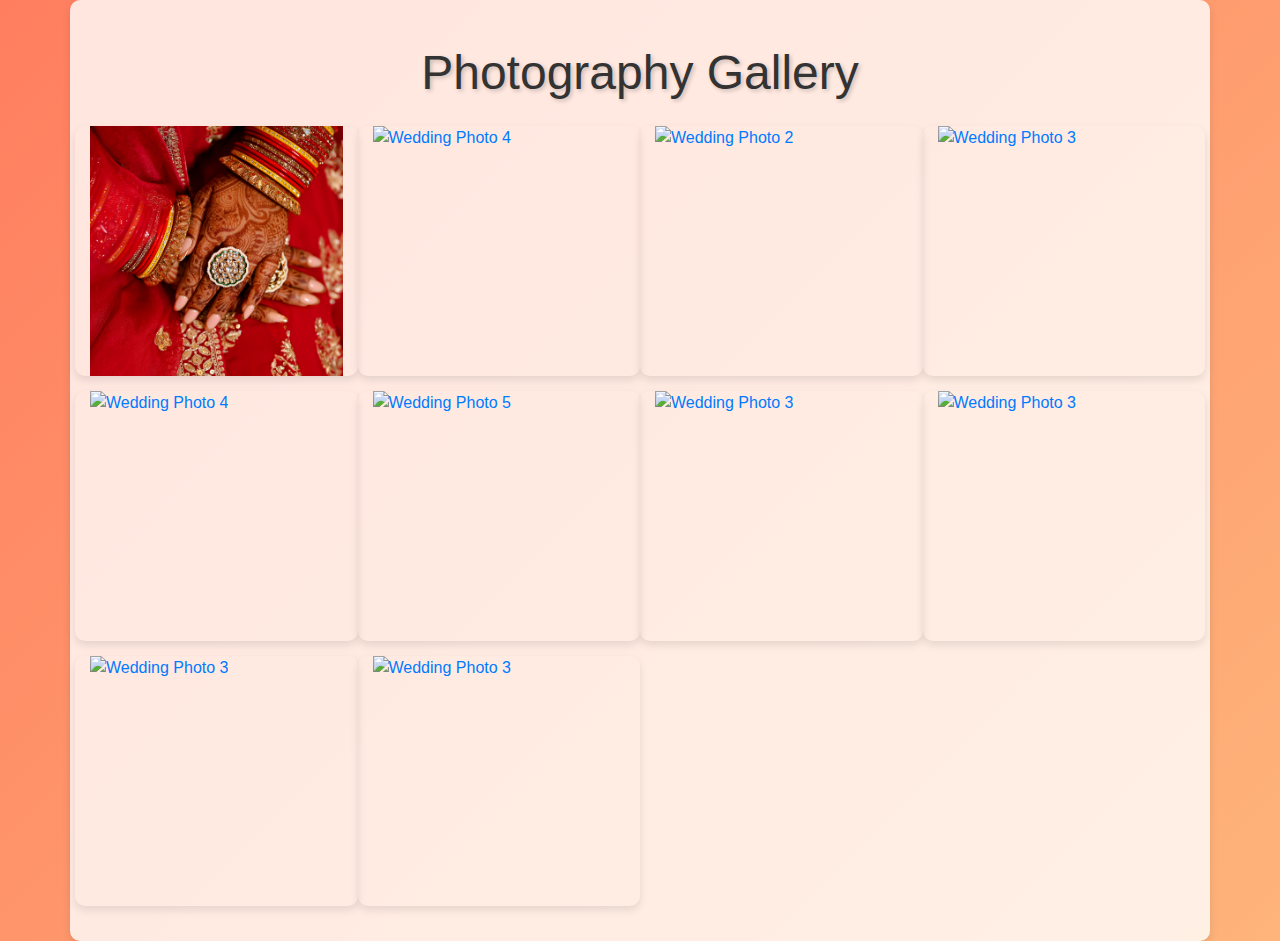
==== galleryStructure.html @ 42f8cf7a "gallery improvements" ====
<!DOCTYPE html>
<html lang="en">
<head>
  <meta charset="UTF-8">
  <meta name="viewport" content="width=device-width, initial-scale=1.0">
  <title>Photography Gallery</title>
  <link rel="stylesheet" href="https://stackpath.bootstrapcdn.com/bootstrap/4.5.2/css/bootstrap.min.css">
  <style>
    body {
      background: linear-gradient(135deg, #ff7e5f, #feb47b);
      font-family: 'Arial', sans-serif;
    }
    .container {
      background-color: rgba(255, 255, 255, 0.8);
      padding: 20px;
      border-radius: 10px;
      box-shadow: 0 4px 8px rgba(0, 0, 0, 0.1);
    }
    .gallery-item {
      position: relative;
      overflow: hidden;
      margin-bottom: 15px;
      height: 250px; /* You can adjust this height as needed */
      border-radius: 10px;
      box-shadow: 0 4px 8px rgba(0, 0, 0, 0.1);
      transition: transform 0.3s, box-shadow 0.3s;
    }
    .gallery-item img {
      width: 100%;
      height: 100%;
      object-fit: cover; /* This will ensure the image covers the entire div */
      transition: transform 0.5s ease;
    }
    .gallery-item:hover img {
      transform: scale(1.1);
    }
    .gallery-item:hover {
      transform: scale(1.05);
      box-shadow: 0 8px 16px rgba(0, 0, 0, 0.2);
    }
    .gallery-item .overlay {
      position: absolute;
      top: 0;
      bottom: 0;
      left: 0;
      right: 0;
      height: 100%;
      width: 100%;
      opacity: 0;
      transition: .5s ease;
      background-color: rgba(0, 0, 0, 0.5);
      display: flex;
      align-items: center;
      justify-content: center;
      color: white;
      font-size: 1.5em;
      border-radius: 10px;
    }
    .gallery-item:hover .overlay {
      opacity: 1;
    }
    h1 {
      font-size: 3em;
      color: #333;
      text-shadow: 2px 2px 4px rgba(0, 0, 0, 0.2);
    }
  </style>
</head>
<body>

<div class="container">
  <h1 class="text-center my-4">Photography Gallery</h1>
  <div class="row">
    <div class="col-sm-6 col-md-4 col-lg-3 gallery-item">
      <a href="#" data-toggle="modal" data-target="#imageModal" data-image="images/wed1.jpg">
        <img src="images/wed1.jpg" alt="Wedding Photo 1">
        <div class="overlay">Wedding Photo 1</div>
      </a>
    </div>
    <div class="col-sm-6 col-md-4 col-lg-3 gallery-item">
        <a href="#" data-toggle="modal" data-target="#imageModal" data-image="images/wed4.jpg">
          <img src="images/wed4.jpg" alt="Wedding Photo 4">
          <div class="overlay">Wedding Photo 4</div>
        </a>
      </div>
    <div class="col-sm-6 col-md-4 col-lg-3 gallery-item">
      <a href="#" data-toggle="modal" data-target="#imageModal" data-image="images/wed2.jpg">
        <img src="images/wed2.jpg" alt="Wedding Photo 2">
        <div class="overlay">Wedding Photo 2</div>
      </a>
    </div>

    <div class="col-sm-6 col-md-4 col-lg-3 gallery-item">
      <a href="#" data-toggle="modal" data-target="#imageModal" data-image="images/wed3.jpg">
        <img src="images/wed3.jpg" alt="Wedding Photo 3">
        <div class="overlay">Wedding Photo 3</div>
      </a>
    </div>
    <div class="col-sm-6 col-md-4 col-lg-3 gallery-item">
      <a href="#" data-toggle="modal" data-target="#imageModal" data-image="images/wed4.jpg">
        <img src="images/wed4.jpg" alt="Wedding Photo 4">
        <div class="overlay">Wedding Photo 4</div>
      </a>
    </div>
    <div class="col-sm-6 col-md-4 col-lg-3 gallery-item">
      <a href="#" data-toggle="modal" data-target="#imageModal" data-image="images/wed5.jpg">
        <img src="images/wed4.jpg" alt="Wedding Photo 5">
        <div class="overlay">Wedding Photo 5</div>
      </a>
    </div>
    <div class="col-sm-6 col-md-4 col-lg-3 gallery-item">
        <a href="#" data-toggle="modal" data-target="#imageModal" data-image="images/wed3.jpg">
          <img src="images/wed3.jpg" alt="Wedding Photo 3">
          <div class="overlay">Wedding Photo 3</div>
        </a>
      </div>
      <div class="col-sm-6 col-md-4 col-lg-3 gallery-item">
        <a href="#" data-toggle="modal" data-target="#imageModal" data-image="images/wed3.jpg">
          <img src="images/wed3.jpg" alt="Wedding Photo 3">
          <div class="overlay">Wedding Photo 3</div>
        </a>
      </div>
      <div class="col-sm-6 col-md-4 col-lg-3 gallery-item">
        <a href="#" data-toggle="modal" data-target="#imageModal" data-image="images/wed3.jpg">
          <img src="images/wed3.jpg" alt="Wedding Photo 3">
          <div class="overlay">Wedding Photo 3</div>
        </a>
      </div>
      <div class="col-sm-6 col-md-4 col-lg-3 gallery-item">
        <a href="#" data-toggle="modal" data-target="#imageModal" data-image="images/wed3.jpg">
          <img src="images/wed3.jpg" alt="Wedding Photo 3">
          <div class="overlay">Wedding Photo 3</div>
        </a>
      </div>
    <!-- Add more images as needed -->
  </div>
</div>

<!-- Modal -->
<div class="modal fade" id="imageModal" tabindex="-1" aria-labelledby="imageModalLabel" aria-hidden="true">
  <div class="modal-dialog modal-dialog-centered">
    <div class="modal-content">
      <div class="modal-header">
        <h5 class="modal-title" id="imageModalLabel">Photo Preview</h5>
        <button type="button" class="close" data-dismiss="modal" aria-label="Close">
          <span aria-hidden="true">&times;</span>
        </button>
      </div>
      <div class="modal-body">
        <img id="modalImage" src="" alt="Photo" class="img-fluid">
      </div>
    </div>
  </div>
</div>

<script src="https://code.jquery.com/jquery-3.5.1.slim.min.js"></script>
<script src="https://cdn.jsdelivr.net/npm/@popperjs/core@2.5.2/dist/umd/popper.min.js"></script>
<script src="https://stackpath.bootstrapcdn.com/bootstrap/4.5.2/js/bootstrap.min.js"></script>
<script>
  $('#imageModal').on('show.bs.modal', function (event) {
    var button = $(event.relatedTarget); 
    var imageSrc = button.data('image');
    var modal = $(this);
    modal.find('#modalImage').attr('src', imageSrc);
  });
</script>
</body>
</html>
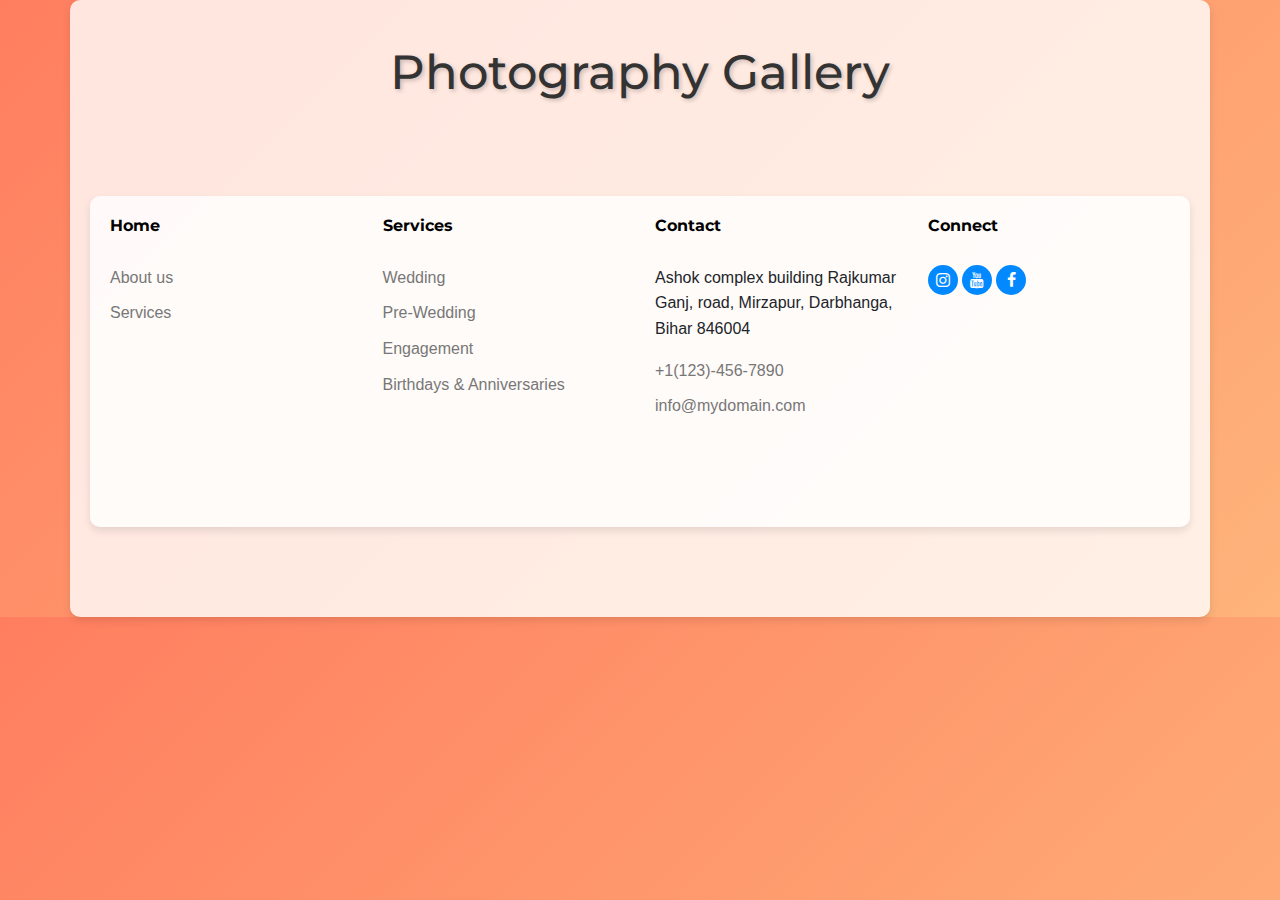
==== commit 835055ae: "gallery improvements and code refactorings" ====
--- a/galleryStructure.html
+++ b/galleryStructure.html
@@ -3,8 +3,21 @@
 <head>
   <meta charset="UTF-8">
   <meta name="viewport" content="width=device-width, initial-scale=1.0">
-  <title>Photography Gallery</title>
+  <title id="siteTitle">Photography Gallery</title>
   <link rel="stylesheet" href="https://stackpath.bootstrapcdn.com/bootstrap/4.5.2/css/bootstrap.min.css">
+  <link rel="preconnect" href="https://fonts.googleapis.com">
+  <link rel="preconnect" href="https://fonts.gstatic.com" crossorigin>
+  <link href="https://fonts.googleapis.com/css2?family=Montserrat:wght@400;700&family=PT+Mono&display=swap"
+    rel="stylesheet">
+
+  <link rel="stylesheet" href="css/bootstrap.min.css">
+  <link rel="stylesheet" href="css/owl.carousel.min.css">
+  <link rel="stylesheet" href="css/owl.theme.default.min.css">
+  <link rel="stylesheet" href="css/jquery.fancybox.min.css">
+  <link rel="stylesheet" href="fonts/icomoon/style.css">
+  <link rel="stylesheet" href="fonts/flaticon/font/flaticon.css">
+  <link rel="stylesheet" href="css/aos.css">
+  <link rel="stylesheet" href="css/style.css">
   <style>
     body {
       background: linear-gradient(135deg, #ff7e5f, #feb47b);
@@ -65,75 +78,16 @@
       text-shadow: 2px 2px 4px rgba(0, 0, 0, 0.2);
     }
   </style>
+  <script src="Utilities.js"></script>
+  
 </head>
 <body>
 
-<div class="container">
-  <h1 class="text-center my-4">Photography Gallery</h1>
-  <div class="row">
-    <div class="col-sm-6 col-md-4 col-lg-3 gallery-item">
-      <a href="#" data-toggle="modal" data-target="#imageModal" data-image="images/wed1.jpg">
-        <img src="images/wed1.jpg" alt="Wedding Photo 1">
-        <div class="overlay">Wedding Photo 1</div>
-      </a>
-    </div>
-    <div class="col-sm-6 col-md-4 col-lg-3 gallery-item">
-        <a href="#" data-toggle="modal" data-target="#imageModal" data-image="images/wed4.jpg">
-          <img src="images/wed4.jpg" alt="Wedding Photo 4">
-          <div class="overlay">Wedding Photo 4</div>
-        </a>
-      </div>
-    <div class="col-sm-6 col-md-4 col-lg-3 gallery-item">
-      <a href="#" data-toggle="modal" data-target="#imageModal" data-image="images/wed2.jpg">
-        <img src="images/wed2.jpg" alt="Wedding Photo 2">
-        <div class="overlay">Wedding Photo 2</div>
-      </a>
-    </div>
-
-    <div class="col-sm-6 col-md-4 col-lg-3 gallery-item">
-      <a href="#" data-toggle="modal" data-target="#imageModal" data-image="images/wed3.jpg">
-        <img src="images/wed3.jpg" alt="Wedding Photo 3">
-        <div class="overlay">Wedding Photo 3</div>
-      </a>
-    </div>
-    <div class="col-sm-6 col-md-4 col-lg-3 gallery-item">
-      <a href="#" data-toggle="modal" data-target="#imageModal" data-image="images/wed4.jpg">
-        <img src="images/wed4.jpg" alt="Wedding Photo 4">
-        <div class="overlay">Wedding Photo 4</div>
-      </a>
-    </div>
-    <div class="col-sm-6 col-md-4 col-lg-3 gallery-item">
-      <a href="#" data-toggle="modal" data-target="#imageModal" data-image="images/wed5.jpg">
-        <img src="images/wed4.jpg" alt="Wedding Photo 5">
-        <div class="overlay">Wedding Photo 5</div>
-      </a>
-    </div>
-    <div class="col-sm-6 col-md-4 col-lg-3 gallery-item">
-        <a href="#" data-toggle="modal" data-target="#imageModal" data-image="images/wed3.jpg">
-          <img src="images/wed3.jpg" alt="Wedding Photo 3">
-          <div class="overlay">Wedding Photo 3</div>
-        </a>
-      </div>
-      <div class="col-sm-6 col-md-4 col-lg-3 gallery-item">
-        <a href="#" data-toggle="modal" data-target="#imageModal" data-image="images/wed3.jpg">
-          <img src="images/wed3.jpg" alt="Wedding Photo 3">
-          <div class="overlay">Wedding Photo 3</div>
-        </a>
-      </div>
-      <div class="col-sm-6 col-md-4 col-lg-3 gallery-item">
-        <a href="#" data-toggle="modal" data-target="#imageModal" data-image="images/wed3.jpg">
-          <img src="images/wed3.jpg" alt="Wedding Photo 3">
-          <div class="overlay">Wedding Photo 3</div>
-        </a>
-      </div>
-      <div class="col-sm-6 col-md-4 col-lg-3 gallery-item">
-        <a href="#" data-toggle="modal" data-target="#imageModal" data-image="images/wed3.jpg">
-          <img src="images/wed3.jpg" alt="Wedding Photo 3">
-          <div class="overlay">Wedding Photo 3</div>
-        </a>
-      </div>
-    <!-- Add more images as needed -->
-  </div>
+<div class="container" id="galleryBodyEnds">
+  <h1 class="text-center my-4" id="galleryTitle">Photography Gallery</h1>
+  <div class="galleryContainer" id="galleryGrid"></div>
+  
+  
 </div>
 
 <!-- Modal -->
@@ -141,7 +95,7 @@
   <div class="modal-dialog modal-dialog-centered">
     <div class="modal-content">
       <div class="modal-header">
-        <h5 class="modal-title" id="imageModalLabel">Photo Preview</h5>
+        <h5 class="modal-title" id="imageModalLabel">Preview</h5>
         <button type="button" class="close" data-dismiss="modal" aria-label="Close">
           <span aria-hidden="true">&times;</span>
         </button>
@@ -154,6 +108,10 @@
 </div>
 
 <script src="https://code.jquery.com/jquery-3.5.1.slim.min.js"></script>
+
+<script src="footers.js"></script>
+<script src="galleryImgs.js"></script>
+
 <script src="https://cdn.jsdelivr.net/npm/@popperjs/core@2.5.2/dist/umd/popper.min.js"></script>
 <script src="https://stackpath.bootstrapcdn.com/bootstrap/4.5.2/js/bootstrap.min.js"></script>
 <script>
@@ -163,6 +121,29 @@
     var modal = $(this);
     modal.find('#modalImage').attr('src', imageSrc);
   });
+  var glr= document.getElementById('galleryBodyEnds');
+  glr.innerHTML+=footersToAppend;
+
 </script>
+<script>
+    var imgContainer= document.getElementById('galleryGrid');
+    if(getQueryParams().item =='wed'){
+        imgContainer.innerHTML +=galleryBuilder('images/wed1.jpg',1);
+        document.getElementById('galleryTitle').innerHTML= 'Weddding Collections';
+        document.getElementById('siteTitle').innerHTML= 'Weddding Collections Page';
+
+
+    }
+  else if(getQueryParams().item =='street'){
+    imgContainer.innerHTML +=galleryBuilder('images/wed1.jpg',2);
+    document.getElementById('galleryTitle').innerHTML= 'Street Collections';
+        document.getElementById('siteTitle').innerHTML= 'Street Collections Page';
+
+  }
+  else if(getQueryParams().item =='pre-wed'){
+
+  }
+  </script>
+
 </body>
 </html>
--- a/fonts/icomoon/style.css
+++ b/fonts/icomoon/style.css
@@ -0,0 +1,4919 @@
+@font-face {
+  font-family: 'icomoon';
+  src:  url('fonts/icomoon.eot?10si43');
+  src:  url('fonts/icomoon.eot?10si43#iefix') format('embedded-opentype'),
+    url('fonts/icomoon.ttf?10si43') format('truetype'),
+    url('fonts/icomoon.woff?10si43') format('woff'),
+    url('fonts/icomoon.svg?10si43#icomoon') format('svg');
+  font-weight: normal;
+  font-style: normal;
+}
+
+[class^="icon-"], [class*=" icon-"] {
+  /* use !important to prevent issues with browser extensions that change fonts */
+  font-family: 'icomoon' !important;
+  speak: none;
+  font-style: normal;
+  font-weight: normal;
+  font-variant: normal;
+  text-transform: none;
+  line-height: 1;
+
+  /* Better Font Rendering =========== */
+  -webkit-font-smoothing: antialiased;
+  -moz-osx-font-smoothing: grayscale;
+}
+
+.icon-asterisk:before {
+  content: "\f069";
+}
+.icon-plus:before {
+  content: "\f067";
+}
+.icon-question:before {
+  content: "\f128";
+}
+.icon-minus:before {
+  content: "\f068";
+}
+.icon-glass:before {
+  content: "\f000";
+}
+.icon-music:before {
+  content: "\f001";
+}
+.icon-search:before {
+  content: "\f002";
+}
+.icon-envelope-o:before {
+  content: "\f003";
+}
+.icon-heart:before {
+  content: "\f004";
+}
+.icon-star:before {
+  content: "\f005";
+}
+.icon-star-o:before {
+  content: "\f006";
+}
+.icon-user:before {
+  content: "\f007";
+}
+.icon-film:before {
+  content: "\f008";
+}
+.icon-th-large:before {
+  content: "\f009";
+}
+.icon-th:before {
+  content: "\f00a";
+}
+.icon-th-list:before {
+  content: "\f00b";
+}
+.icon-check:before {
+  content: "\f00c";
+}
+.icon-close:before {
+  content: "\f00d";
+}
+.icon-remove:before {
+  content: "\f00d";
+}
+.icon-times:before {
+  content: "\f00d";
+}
+.icon-search-plus:before {
+  content: "\f00e";
+}
+.icon-search-minus:before {
+  content: "\f010";
+}
+.icon-power-off:before {
+  content: "\f011";
+}
+.icon-signal:before {
+  content: "\f012";
+}
+.icon-cog:before {
+  content: "\f013";
+}
+.icon-gear:before {
+  content: "\f013";
+}
+.icon-trash-o:before {
+  content: "\f014";
+}
+.icon-home:before {
+  content: "\f015";
+}
+.icon-file-o:before {
+  content: "\f016";
+}
+.icon-clock-o:before {
+  content: "\f017";
+}
+.icon-road:before {
+  content: "\f018";
+}
+.icon-download:before {
+  content: "\f019";
+}
+.icon-arrow-circle-o-down:before {
+  content: "\f01a";
+}
+.icon-arrow-circle-o-up:before {
+  content: "\f01b";
+}
+.icon-inbox:before {
+  content: "\f01c";
+}
+.icon-play-circle-o:before {
+  content: "\f01d";
+}
+.icon-repeat:before {
+  content: "\f01e";
+}
+.icon-rotate-right:before {
+  content: "\f01e";
+}
+.icon-refresh:before {
+  content: "\f021";
+}
+.icon-list-alt:before {
+  content: "\f022";
+}
+.icon-lock:before {
+  content: "\f023";
+}
+.icon-flag:before {
+  content: "\f024";
+}
+.icon-headphones:before {
+  content: "\f025";
+}
+.icon-volume-off:before {
+  content: "\f026";
+}
+.icon-volume-down:before {
+  content: "\f027";
+}
+.icon-volume-up:before {
+  content: "\f028";
+}
+.icon-qrcode:before {
+  content: "\f029";
+}
+.icon-barcode:before {
+  content: "\f02a";
+}
+.icon-tag:before {
+  content: "\f02b";
+}
+.icon-tags:before {
+  content: "\f02c";
+}
+.icon-book:before {
+  content: "\f02d";
+}
+.icon-bookmark:before {
+  content: "\f02e";
+}
+.icon-print:before {
+  content: "\f02f";
+}
+.icon-camera:before {
+  content: "\f030";
+}
+.icon-font:before {
+  content: "\f031";
+}
+.icon-bold:before {
+  content: "\f032";
+}
+.icon-italic:before {
+  content: "\f033";
+}
+.icon-text-height:before {
+  content: "\f034";
+}
+.icon-text-width:before {
+  content: "\f035";
+}
+.icon-align-left:before {
+  content: "\f036";
+}
+.icon-align-center:before {
+  content: "\f037";
+}
+.icon-align-right:before {
+  content: "\f038";
+}
+.icon-align-justify:before {
+  content: "\f039";
+}
+.icon-list:before {
+  content: "\f03a";
+}
+.icon-dedent:before {
+  content: "\f03b";
+}
+.icon-outdent:before {
+  content: "\f03b";
+}
+.icon-indent:before {
+  content: "\f03c";
+}
+.icon-video-camera:before {
+  content: "\f03d";
+}
+.icon-image:before {
+  content: "\f03e";
+}
+.icon-photo:before {
+  content: "\f03e";
+}
+.icon-picture-o:before {
+  content: "\f03e";
+}
+.icon-pencil:before {
+  content: "\f040";
+}
+.icon-map-marker:before {
+  content: "\f041";
+}
+.icon-adjust:before {
+  content: "\f042";
+}
+.icon-tint:before {
+  content: "\f043";
+}
+.icon-edit:before {
+  content: "\f044";
+}
+.icon-pencil-square-o:before {
+  content: "\f044";
+}
+.icon-share-square-o:before {
+  content: "\f045";
+}
+.icon-check-square-o:before {
+  content: "\f046";
+}
+.icon-arrows:before {
+  content: "\f047";
+}
+.icon-step-backward:before {
+  content: "\f048";
+}
+.icon-fast-backward:before {
+  content: "\f049";
+}
+.icon-backward:before {
+  content: "\f04a";
+}
+.icon-play:before {
+  content: "\f04b";
+}
+.icon-pause:before {
+  content: "\f04c";
+}
+.icon-stop:before {
+  content: "\f04d";
+}
+.icon-forward:before {
+  content: "\f04e";
+}
+.icon-fast-forward:before {
+  content: "\f050";
+}
+.icon-step-forward:before {
+  content: "\f051";
+}
+.icon-eject:before {
+  content: "\f052";
+}
+.icon-chevron-left:before {
+  content: "\f053";
+}
+.icon-chevron-right:before {
+  content: "\f054";
+}
+.icon-plus-circle:before {
+  content: "\f055";
+}
+.icon-minus-circle:before {
+  content: "\f056";
+}
+.icon-times-circle:before {
+  content: "\f057";
+}
+.icon-check-circle:before {
+  content: "\f058";
+}
+.icon-question-circle:before {
+  content: "\f059";
+}
+.icon-info-circle:before {
+  content: "\f05a";
+}
+.icon-crosshairs:before {
+  content: "\f05b";
+}
+.icon-times-circle-o:before {
+  content: "\f05c";
+}
+.icon-check-circle-o:before {
+  content: "\f05d";
+}
+.icon-ban:before {
+  content: "\f05e";
+}
+.icon-arrow-left:before {
+  content: "\f060";
+}
+.icon-arrow-right:before {
+  content: "\f061";
+}
+.icon-arrow-up:before {
+  content: "\f062";
+}
+.icon-arrow-down:before {
+  content: "\f063";
+}
+.icon-mail-forward:before {
+  content: "\f064";
+}
+.icon-share:before {
+  content: "\f064";
+}
+.icon-expand:before {
+  content: "\f065";
+}
+.icon-compress:before {
+  content: "\f066";
+}
+.icon-exclamation-circle:before {
+  content: "\f06a";
+}
+.icon-gift:before {
+  content: "\f06b";
+}
+.icon-leaf:before {
+  content: "\f06c";
+}
+.icon-fire:before {
+  content: "\f06d";
+}
+.icon-eye:before {
+  content: "\f06e";
+}
+.icon-eye-slash:before {
+  content: "\f070";
+}
+.icon-exclamation-triangle:before {
+  content: "\f071";
+}
+.icon-warning:before {
+  content: "\f071";
+}
+.icon-plane:before {
+  content: "\f072";
+}
+.icon-calendar:before {
+  content: "\f073";
+}
+.icon-random:before {
+  content: "\f074";
+}
+.icon-comment:before {
+  content: "\f075";
+}
+.icon-magnet:before {
+  content: "\f076";
+}
+.icon-chevron-up:before {
+  content: "\f077";
+}
+.icon-chevron-down:before {
+  content: "\f078";
+}
+.icon-retweet:before {
+  content: "\f079";
+}
+.icon-shopping-cart:before {
+  content: "\f07a";
+}
+.icon-folder:before {
+  content: "\f07b";
+}
+.icon-folder-open:before {
+  content: "\f07c";
+}
+.icon-arrows-v:before {
+  content: "\f07d";
+}
+.icon-arrows-h:before {
+  content: "\f07e";
+}
+.icon-bar-chart:before {
+  content: "\f080";
+}
+.icon-bar-chart-o:before {
+  content: "\f080";
+}
+.icon-twitter-square:before {
+  content: "\f081";
+}
+.icon-facebook-square:before {
+  content: "\f082";
+}
+.icon-camera-retro:before {
+  content: "\f083";
+}
+.icon-key:before {
+  content: "\f084";
+}
+.icon-cogs:before {
+  content: "\f085";
+}
+.icon-gears:before {
+  content: "\f085";
+}
+.icon-comments:before {
+  content: "\f086";
+}
+.icon-thumbs-o-up:before {
+  content: "\f087";
+}
+.icon-thumbs-o-down:before {
+  content: "\f088";
+}
+.icon-star-half:before {
+  content: "\f089";
+}
+.icon-heart-o:before {
+  content: "\f08a";
+}
+.icon-sign-out:before {
+  content: "\f08b";
+}
+.icon-linkedin-square:before {
+  content: "\f08c";
+}
+.icon-thumb-tack:before {
+  content: "\f08d";
+}
+.icon-external-link:before {
+  content: "\f08e";
+}
+.icon-sign-in:before {
+  content: "\f090";
+}
+.icon-trophy:before {
+  content: "\f091";
+}
+.icon-github-square:before {
+  content: "\f092";
+}
+.icon-upload:before {
+  content: "\f093";
+}
+.icon-lemon-o:before {
+  content: "\f094";
+}
+.icon-phone:before {
+  content: "\f095";
+}
+.icon-square-o:before {
+  content: "\f096";
+}
+.icon-bookmark-o:before {
+  content: "\f097";
+}
+.icon-phone-square:before {
+  content: "\f098";
+}
+.icon-twitter:before {
+  content: "\f099";
+}
+.icon-facebook:before {
+  content: "\f09a";
+}
+.icon-facebook-f:before {
+  content: "\f09a";
+}
+.icon-github:before {
+  content: "\f09b";
+}
+.icon-unlock:before {
+  content: "\f09c";
+}
+.icon-credit-card:before {
+  content: "\f09d";
+}
+.icon-feed:before {
+  content: "\f09e";
+}
+.icon-rss:before {
+  content: "\f09e";
+}
+.icon-hdd-o:before {
+  content: "\f0a0";
+}
+.icon-bullhorn:before {
+  content: "\f0a1";
+}
+.icon-bell-o:before {
+  content: "\f0a2";
+}
+.icon-certificate:before {
+  content: "\f0a3";
+}
+.icon-hand-o-right:before {
+  content: "\f0a4";
+}
+.icon-hand-o-left:before {
+  content: "\f0a5";
+}
+.icon-hand-o-up:before {
+  content: "\f0a6";
+}
+.icon-hand-o-down:before {
+  content: "\f0a7";
+}
+.icon-arrow-circle-left:before {
+  content: "\f0a8";
+}
+.icon-arrow-circle-right:before {
+  content: "\f0a9";
+}
+.icon-arrow-circle-up:before {
+  content: "\f0aa";
+}
+.icon-arrow-circle-down:before {
+  content: "\f0ab";
+}
+.icon-globe:before {
+  content: "\f0ac";
+}
+.icon-wrench:before {
+  content: "\f0ad";
+}
+.icon-tasks:before {
+  content: "\f0ae";
+}
+.icon-filter:before {
+  content: "\f0b0";
+}
+.icon-briefcase:before {
+  content: "\f0b1";
+}
+.icon-arrows-alt:before {
+  content: "\f0b2";
+}
+.icon-group:before {
+  content: "\f0c0";
+}
+.icon-users:before {
+  content: "\f0c0";
+}
+.icon-chain:before {
+  content: "\f0c1";
+}
+.icon-link:before {
+  content: "\f0c1";
+}
+.icon-cloud:before {
+  content: "\f0c2";
+}
+.icon-flask:before {
+  content: "\f0c3";
+}
+.icon-cut:before {
+  content: "\f0c4";
+}
+.icon-scissors:before {
+  content: "\f0c4";
+}
+.icon-copy:before {
+  content: "\f0c5";
+}
+.icon-files-o:before {
+  content: "\f0c5";
+}
+.icon-paperclip:before {
+  content: "\f0c6";
+}
+.icon-floppy-o:before {
+  content: "\f0c7";
+}
+.icon-save:before {
+  content: "\f0c7";
+}
+.icon-square:before {
+  content: "\f0c8";
+}
+.icon-bars:before {
+  content: "\f0c9";
+}
+.icon-navicon:before {
+  content: "\f0c9";
+}
+.icon-reorder:before {
+  content: "\f0c9";
+}
+.icon-list-ul:before {
+  content: "\f0ca";
+}
+.icon-list-ol:before {
+  content: "\f0cb";
+}
+.icon-strikethrough:before {
+  content: "\f0cc";
+}
+.icon-underline:before {
+  content: "\f0cd";
+}
+.icon-table:before {
+  content: "\f0ce";
+}
+.icon-magic:before {
+  content: "\f0d0";
+}
+.icon-truck:before {
+  content: "\f0d1";
+}
+.icon-pinterest:before {
+  content: "\f0d2";
+}
+.icon-pinterest-square:before {
+  content: "\f0d3";
+}
+.icon-google-plus-square:before {
+  content: "\f0d4";
+}
+.icon-google-plus:before {
+  content: "\f0d5";
+}
+.icon-money:before {
+  content: "\f0d6";
+}
+.icon-caret-down:before {
+  content: "\f0d7";
+}
+.icon-caret-up:before {
+  content: "\f0d8";
+}
+.icon-caret-left:before {
+  content: "\f0d9";
+}
+.icon-caret-right:before {
+  content: "\f0da";
+}
+.icon-columns:before {
+  content: "\f0db";
+}
+.icon-sort:before {
+  content: "\f0dc";
+}
+.icon-unsorted:before {
+  content: "\f0dc";
+}
+.icon-sort-desc:before {
+  content: "\f0dd";
+}
+.icon-sort-down:before {
+  content: "\f0dd";
+}
+.icon-sort-asc:before {
+  content: "\f0de";
+}
+.icon-sort-up:before {
+  content: "\f0de";
+}
+.icon-envelope:before {
+  content: "\f0e0";
+}
+.icon-linkedin:before {
+  content: "\f0e1";
+}
+.icon-rotate-left:before {
+  content: "\f0e2";
+}
+.icon-undo:before {
+  content: "\f0e2";
+}
+.icon-gavel:before {
+  content: "\f0e3";
+}
+.icon-legal:before {
+  content: "\f0e3";
+}
+.icon-dashboard:before {
+  content: "\f0e4";
+}
+.icon-tachometer:before {
+  content: "\f0e4";
+}
+.icon-comment-o:before {
+  content: "\f0e5";
+}
+.icon-comments-o:before {
+  content: "\f0e6";
+}
+.icon-bolt:before {
+  content: "\f0e7";
+}
+.icon-flash:before {
+  content: "\f0e7";
+}
+.icon-sitemap:before {
+  content: "\f0e8";
+}
+.icon-umbrella:before {
+  content: "\f0e9";
+}
+.icon-clipboard:before {
+  content: "\f0ea";
+}
+.icon-paste:before {
+  content: "\f0ea";
+}
+.icon-lightbulb-o:before {
+  content: "\f0eb";
+}
+.icon-exchange:before {
+  content: "\f0ec";
+}
+.icon-cloud-download:before {
+  content: "\f0ed";
+}
+.icon-cloud-upload:before {
+  content: "\f0ee";
+}
+.icon-user-md:before {
+  content: "\f0f0";
+}
+.icon-stethoscope:before {
+  content: "\f0f1";
+}
+.icon-suitcase:before {
+  content: "\f0f2";
+}
+.icon-bell:before {
+  content: "\f0f3";
+}
+.icon-coffee:before {
+  content: "\f0f4";
+}
+.icon-cutlery:before {
+  content: "\f0f5";
+}
+.icon-file-text-o:before {
+  content: "\f0f6";
+}
+.icon-building-o:before {
+  content: "\f0f7";
+}
+.icon-hospital-o:before {
+  content: "\f0f8";
+}
+.icon-ambulance:before {
+  content: "\f0f9";
+}
+.icon-medkit:before {
+  content: "\f0fa";
+}
+.icon-fighter-jet:before {
+  content: "\f0fb";
+}
+.icon-beer:before {
+  content: "\f0fc";
+}
+.icon-h-square:before {
+  content: "\f0fd";
+}
+.icon-plus-square:before {
+  content: "\f0fe";
+}
+.icon-angle-double-left:before {
+  content: "\f100";
+}
+.icon-angle-double-right:before {
+  content: "\f101";
+}
+.icon-angle-double-up:before {
+  content: "\f102";
+}
+.icon-angle-double-down:before {
+  content: "\f103";
+}
+.icon-angle-left:before {
+  content: "\f104";
+}
+.icon-angle-right:before {
+  content: "\f105";
+}
+.icon-angle-up:before {
+  content: "\f106";
+}
+.icon-angle-down:before {
+  content: "\f107";
+}
+.icon-desktop:before {
+  content: "\f108";
+}
+.icon-laptop:before {
+  content: "\f109";
+}
+.icon-tablet:before {
+  content: "\f10a";
+}
+.icon-mobile:before {
+  content: "\f10b";
+}
+.icon-mobile-phone:before {
+  content: "\f10b";
+}
+.icon-circle-o:before {
+  content: "\f10c";
+}
+.icon-quote-left:before {
+  content: "\f10d";
+}
+.icon-quote-right:before {
+  content: "\f10e";
+}
+.icon-spinner:before {
+  content: "\f110";
+}
+.icon-circle:before {
+  content: "\f111";
+}
+.icon-mail-reply:before {
+  content: "\f112";
+}
+.icon-reply:before {
+  content: "\f112";
+}
+.icon-github-alt:before {
+  content: "\f113";
+}
+.icon-folder-o:before {
+  content: "\f114";
+}
+.icon-folder-open-o:before {
+  content: "\f115";
+}
+.icon-smile-o:before {
+  content: "\f118";
+}
+.icon-frown-o:before {
+  content: "\f119";
+}
+.icon-meh-o:before {
+  content: "\f11a";
+}
+.icon-gamepad:before {
+  content: "\f11b";
+}
+.icon-keyboard-o:before {
+  content: "\f11c";
+}
+.icon-flag-o:before {
+  content: "\f11d";
+}
+.icon-flag-checkered:before {
+  content: "\f11e";
+}
+.icon-terminal:before {
+  content: "\f120";
+}
+.icon-code:before {
+  content: "\f121";
+}
+.icon-mail-reply-all:before {
+  content: "\f122";
+}
+.icon-reply-all:before {
+  content: "\f122";
+}
+.icon-star-half-empty:before {
+  content: "\f123";
+}
+.icon-star-half-full:before {
+  content: "\f123";
+}
+.icon-star-half-o:before {
+  content: "\f123";
+}
+.icon-location-arrow:before {
+  content: "\f124";
+}
+.icon-crop:before {
+  content: "\f125";
+}
+.icon-code-fork:before {
+  content: "\f126";
+}
+.icon-chain-broken:before {
+  content: "\f127";
+}
+.icon-unlink:before {
+  content: "\f127";
+}
+.icon-info:before {
+  content: "\f129";
+}
+.icon-exclamation:before {
+  content: "\f12a";
+}
+.icon-superscript:before {
+  content: "\f12b";
+}
+.icon-subscript:before {
+  content: "\f12c";
+}
+.icon-eraser:before {
+  content: "\f12d";
+}
+.icon-puzzle-piece:before {
+  content: "\f12e";
+}
+.icon-microphone:before {
+  content: "\f130";
+}
+.icon-microphone-slash:before {
+  content: "\f131";
+}
+.icon-shield:before {
+  content: "\f132";
+}
+.icon-calendar-o:before {
+  content: "\f133";
+}
+.icon-fire-extinguisher:before {
+  content: "\f134";
+}
+.icon-rocket:before {
+  content: "\f135";
+}
+.icon-maxcdn:before {
+  content: "\f136";
+}
+.icon-chevron-circle-left:before {
+  content: "\f137";
+}
+.icon-chevron-circle-right:before {
+  content: "\f138";
+}
+.icon-chevron-circle-up:before {
+  content: "\f139";
+}
+.icon-chevron-circle-down:before {
+  content: "\f13a";
+}
+.icon-html5:before {
+  content: "\f13b";
+}
+.icon-css3:before {
+  content: "\f13c";
+}
+.icon-anchor:before {
+  content: "\f13d";
+}
+.icon-unlock-alt:before {
+  content: "\f13e";
+}
+.icon-bullseye:before {
+  content: "\f140";
+}
+.icon-ellipsis-h:before {
+  content: "\f141";
+}
+.icon-ellipsis-v:before {
+  content: "\f142";
+}
+.icon-rss-square:before {
+  content: "\f143";
+}
+.icon-play-circle:before {
+  content: "\f144";
+}
+.icon-ticket:before {
+  content: "\f145";
+}
+.icon-minus-square:before {
+  content: "\f146";
+}
+.icon-minus-square-o:before {
+  content: "\f147";
+}
+.icon-level-up:before {
+  content: "\f148";
+}
+.icon-level-down:before {
+  content: "\f149";
+}
+.icon-check-square:before {
+  content: "\f14a";
+}
+.icon-pencil-square:before {
+  content: "\f14b";
+}
+.icon-external-link-square:before {
+  content: "\f14c";
+}
+.icon-share-square:before {
+  content: "\f14d";
+}
+.icon-compass:before {
+  content: "\f14e";
+}
+.icon-caret-square-o-down:before {
+  content: "\f150";
+}
+.icon-toggle-down:before {
+  content: "\f150";
+}
+.icon-caret-square-o-up:before {
+  content: "\f151";
+}
+.icon-toggle-up:before {
+  content: "\f151";
+}
+.icon-caret-square-o-right:before {
+  content: "\f152";
+}
+.icon-toggle-right:before {
+  content: "\f152";
+}
+.icon-eur:before {
+  content: "\f153";
+}
+.icon-euro:before {
+  content: "\f153";
+}
+.icon-gbp:before {
+  content: "\f154";
+}
+.icon-dollar:before {
+  content: "\f155";
+}
+.icon-usd:before {
+  content: "\f155";
+}
+.icon-inr:before {
+  content: "\f156";
+}
+.icon-rupee:before {
+  content: "\f156";
+}
+.icon-cny:before {
+  content: "\f157";
+}
+.icon-jpy:before {
+  content: "\f157";
+}
+.icon-rmb:before {
+  content: "\f157";
+}
+.icon-yen:before {
+  content: "\f157";
+}
+.icon-rouble:before {
+  content: "\f158";
+}
+.icon-rub:before {
+  content: "\f158";
+}
+.icon-ruble:before {
+  content: "\f158";
+}
+.icon-krw:before {
+  content: "\f159";
+}
+.icon-won:before {
+  content: "\f159";
+}
+.icon-bitcoin:before {
+  content: "\f15a";
+}
+.icon-btc:before {
+  content: "\f15a";
+}
+.icon-file:before {
+  content: "\f15b";
+}
+.icon-file-text:before {
+  content: "\f15c";
+}
+.icon-sort-alpha-asc:before {
+  content: "\f15d";
+}
+.icon-sort-alpha-desc:before {
+  content: "\f15e";
+}
+.icon-sort-amount-asc:before {
+  content: "\f160";
+}
+.icon-sort-amount-desc:before {
+  content: "\f161";
+}
+.icon-sort-numeric-asc:before {
+  content: "\f162";
+}
+.icon-sort-numeric-desc:before {
+  content: "\f163";
+}
+.icon-thumbs-up:before {
+  content: "\f164";
+}
+.icon-thumbs-down:before {
+  content: "\f165";
+}
+.icon-youtube-square:before {
+  content: "\f166";
+}
+.icon-youtube:before {
+  content: "\f167";
+}
+.icon-xing:before {
+  content: "\f168";
+}
+.icon-xing-square:before {
+  content: "\f169";
+}
+.icon-youtube-play:before {
+  content: "\f16a";
+}
+.icon-dropbox:before {
+  content: "\f16b";
+}
+.icon-stack-overflow:before {
+  content: "\f16c";
+}
+.icon-instagram:before {
+  content: "\f16d";
+}
+.icon-flickr:before {
+  content: "\f16e";
+}
+.icon-adn:before {
+  content: "\f170";
+}
+.icon-bitbucket:before {
+  content: "\f171";
+}
+.icon-bitbucket-square:before {
+  content: "\f172";
+}
+.icon-tumblr:before {
+  content: "\f173";
+}
+.icon-tumblr-square:before {
+  content: "\f174";
+}
+.icon-long-arrow-down:before {
+  content: "\f175";
+}
+.icon-long-arrow-up:before {
+  content: "\f176";
+}
+.icon-long-arrow-left:before {
+  content: "\f177";
+}
+.icon-long-arrow-right:before {
+  content: "\f178";
+}
+.icon-apple:before {
+  content: "\f179";
+}
+.icon-windows:before {
+  content: "\f17a";
+}
+.icon-android:before {
+  content: "\f17b";
+}
+.icon-linux:before {
+  content: "\f17c";
+}
+.icon-dribbble:before {
+  content: "\f17d";
+}
+.icon-skype:before {
+  content: "\f17e";
+}
+.icon-foursquare:before {
+  content: "\f180";
+}
+.icon-trello:before {
+  content: "\f181";
+}
+.icon-female:before {
+  content: "\f182";
+}
+.icon-male:before {
+  content: "\f183";
+}
+.icon-gittip:before {
+  content: "\f184";
+}
+.icon-gratipay:before {
+  content: "\f184";
+}
+.icon-sun-o:before {
+  content: "\f185";
+}
+.icon-moon-o:before {
+  content: "\f186";
+}
+.icon-archive:before {
+  content: "\f187";
+}
+.icon-bug:before {
+  content: "\f188";
+}
+.icon-vk:before {
+  content: "\f189";
+}
+.icon-weibo:before {
+  content: "\f18a";
+}
+.icon-renren:before {
+  content: "\f18b";
+}
+.icon-pagelines:before {
+  content: "\f18c";
+}
+.icon-stack-exchange:before {
+  content: "\f18d";
+}
+.icon-arrow-circle-o-right:before {
+  content: "\f18e";
+}
+.icon-arrow-circle-o-left:before {
+  content: "\f190";
+}
+.icon-caret-square-o-left:before {
+  content: "\f191";
+}
+.icon-toggle-left:before {
+  content: "\f191";
+}
+.icon-dot-circle-o:before {
+  content: "\f192";
+}
+.icon-wheelchair:before {
+  content: "\f193";
+}
+.icon-vimeo-square:before {
+  content: "\f194";
+}
+.icon-try:before {
+  content: "\f195";
+}
+.icon-turkish-lira:before {
+  content: "\f195";
+}
+.icon-plus-square-o:before {
+  content: "\f196";
+}
+.icon-space-shuttle:before {
+  content: "\f197";
+}
+.icon-slack:before {
+  content: "\f198";
+}
+.icon-envelope-square:before {
+  content: "\f199";
+}
+.icon-wordpress:before {
+  content: "\f19a";
+}
+.icon-openid:before {
+  content: "\f19b";
+}
+.icon-bank:before {
+  content: "\f19c";
+}
+.icon-institution:before {
+  content: "\f19c";
+}
+.icon-university:before {
+  content: "\f19c";
+}
+.icon-graduation-cap:before {
+  content: "\f19d";
+}
+.icon-mortar-board:before {
+  content: "\f19d";
+}
+.icon-yahoo:before {
+  content: "\f19e";
+}
+.icon-google:before {
+  content: "\f1a0";
+}
+.icon-reddit:before {
+  content: "\f1a1";
+}
+.icon-reddit-square:before {
+  content: "\f1a2";
+}
+.icon-stumbleupon-circle:before {
+  content: "\f1a3";
+}
+.icon-stumbleupon:before {
+  content: "\f1a4";
+}
+.icon-delicious:before {
+  content: "\f1a5";
+}
+.icon-digg:before {
+  content: "\f1a6";
+}
+.icon-pied-piper-pp:before {
+  content: "\f1a7";
+}
+.icon-pied-piper-alt:before {
+  content: "\f1a8";
+}
+.icon-drupal:before {
+  content: "\f1a9";
+}
+.icon-joomla:before {
+  content: "\f1aa";
+}
+.icon-language:before {
+  content: "\f1ab";
+}
+.icon-fax:before {
+  content: "\f1ac";
+}
+.icon-building:before {
+  content: "\f1ad";
+}
+.icon-child:before {
+  content: "\f1ae";
+}
+.icon-paw:before {
+  content: "\f1b0";
+}
+.icon-spoon:before {
+  content: "\f1b1";
+}
+.icon-cube:before {
+  content: "\f1b2";
+}
+.icon-cubes:before {
+  content: "\f1b3";
+}
+.icon-behance:before {
+  content: "\f1b4";
+}
+.icon-behance-square:before {
+  content: "\f1b5";
+}
+.icon-steam:before {
+  content: "\f1b6";
+}
+.icon-steam-square:before {
+  content: "\f1b7";
+}
+.icon-recycle:before {
+  content: "\f1b8";
+}
+.icon-automobile:before {
+  content: "\f1b9";
+}
+.icon-car:before {
+  content: "\f1b9";
+}
+.icon-cab:before {
+  content: "\f1ba";
+}
+.icon-taxi:before {
+  content: "\f1ba";
+}
+.icon-tree:before {
+  content: "\f1bb";
+}
+.icon-spotify:before {
+  content: "\f1bc";
+}
+.icon-deviantart:before {
+  content: "\f1bd";
+}
+.icon-soundcloud:before {
+  content: "\f1be";
+}
+.icon-database:before {
+  content: "\f1c0";
+}
+.icon-file-pdf-o:before {
+  content: "\f1c1";
+}
+.icon-file-word-o:before {
+  content: "\f1c2";
+}
+.icon-file-excel-o:before {
+  content: "\f1c3";
+}
+.icon-file-powerpoint-o:before {
+  content: "\f1c4";
+}
+.icon-file-image-o:before {
+  content: "\f1c5";
+}
+.icon-file-photo-o:before {
+  content: "\f1c5";
+}
+.icon-file-picture-o:before {
+  content: "\f1c5";
+}
+.icon-file-archive-o:before {
+  content: "\f1c6";
+}
+.icon-file-zip-o:before {
+  content: "\f1c6";
+}
+.icon-file-audio-o:before {
+  content: "\f1c7";
+}
+.icon-file-sound-o:before {
+  content: "\f1c7";
+}
+.icon-file-movie-o:before {
+  content: "\f1c8";
+}
+.icon-file-video-o:before {
+  content: "\f1c8";
+}
+.icon-file-code-o:before {
+  content: "\f1c9";
+}
+.icon-vine:before {
+  content: "\f1ca";
+}
+.icon-codepen:before {
+  content: "\f1cb";
+}
+.icon-jsfiddle:before {
+  content: "\f1cc";
+}
+.icon-life-bouy:before {
+  content: "\f1cd";
+}
+.icon-life-buoy:before {
+  content: "\f1cd";
+}
+.icon-life-ring:before {
+  content: "\f1cd";
+}
+.icon-life-saver:before {
+  content: "\f1cd";
+}
+.icon-support:before {
+  content: "\f1cd";
+}
+.icon-circle-o-notch:before {
+  content: "\f1ce";
+}
+.icon-ra:before {
+  content: "\f1d0";
+}
+.icon-rebel:before {
+  content: "\f1d0";
+}
+.icon-resistance:before {
+  content: "\f1d0";
+}
+.icon-empire:before {
+  content: "\f1d1";
+}
+.icon-ge:before {
+  content: "\f1d1";
+}
+.icon-git-square:before {
+  content: "\f1d2";
+}
+.icon-git:before {
+  content: "\f1d3";
+}
+.icon-hacker-news:before {
+  content: "\f1d4";
+}
+.icon-y-combinator-square:before {
+  content: "\f1d4";
+}
+.icon-yc-square:before {
+  content: "\f1d4";
+}
+.icon-tencent-weibo:before {
+  content: "\f1d5";
+}
+.icon-qq:before {
+  content: "\f1d6";
+}
+.icon-wechat:before {
+  content: "\f1d7";
+}
+.icon-weixin:before {
+  content: "\f1d7";
+}
+.icon-paper-plane:before {
+  content: "\f1d8";
+}
+.icon-send:before {
+  content: "\f1d8";
+}
+.icon-paper-plane-o:before {
+  content: "\f1d9";
+}
+.icon-send-o:before {
+  content: "\f1d9";
+}
+.icon-history:before {
+  content: "\f1da";
+}
+.icon-circle-thin:before {
+  content: "\f1db";
+}
+.icon-header:before {
+  content: "\f1dc";
+}
+.icon-paragraph:before {
+  content: "\f1dd";
+}
+.icon-sliders:before {
+  content: "\f1de";
+}
+.icon-share-alt:before {
+  content: "\f1e0";
+}
+.icon-share-alt-square:before {
+  content: "\f1e1";
+}
+.icon-bomb:before {
+  content: "\f1e2";
+}
+.icon-futbol-o:before {
+  content: "\f1e3";
+}
+.icon-soccer-ball-o:before {
+  content: "\f1e3";
+}
+.icon-tty:before {
+  content: "\f1e4";
+}
+.icon-binoculars:before {
+  content: "\f1e5";
+}
+.icon-plug:before {
+  content: "\f1e6";
+}
+.icon-slideshare:before {
+  content: "\f1e7";
+}
+.icon-twitch:before {
+  content: "\f1e8";
+}
+.icon-yelp:before {
+  content: "\f1e9";
+}
+.icon-newspaper-o:before {
+  content: "\f1ea";
+}
+.icon-wifi:before {
+  content: "\f1eb";
+}
+.icon-calculator:before {
+  content: "\f1ec";
+}
+.icon-paypal:before {
+  content: "\f1ed";
+}
+.icon-google-wallet:before {
+  content: "\f1ee";
+}
+.icon-cc-visa:before {
+  content: "\f1f0";
+}
+.icon-cc-mastercard:before {
+  content: "\f1f1";
+}
+.icon-cc-discover:before {
+  content: "\f1f2";
+}
+.icon-cc-amex:before {
+  content: "\f1f3";
+}
+.icon-cc-paypal:before {
+  content: "\f1f4";
+}
+.icon-cc-stripe:before {
+  content: "\f1f5";
+}
+.icon-bell-slash:before {
+  content: "\f1f6";
+}
+.icon-bell-slash-o:before {
+  content: "\f1f7";
+}
+.icon-trash:before {
+  content: "\f1f8";
+}
+.icon-copyright:before {
+  content: "\f1f9";
+}
+.icon-at:before {
+  content: "\f1fa";
+}
+.icon-eyedropper:before {
+  content: "\f1fb";
+}
+.icon-paint-brush:before {
+  content: "\f1fc";
+}
+.icon-birthday-cake:before {
+  content: "\f1fd";
+}
+.icon-area-chart:before {
+  content: "\f1fe";
+}
+.icon-pie-chart:before {
+  content: "\f200";
+}
+.icon-line-chart:before {
+  content: "\f201";
+}
+.icon-lastfm:before {
+  content: "\f202";
+}
+.icon-lastfm-square:before {
+  content: "\f203";
+}
+.icon-toggle-off:before {
+  content: "\f204";
+}
+.icon-toggle-on:before {
+  content: "\f205";
+}
+.icon-bicycle:before {
+  content: "\f206";
+}
+.icon-bus:before {
+  content: "\f207";
+}
+.icon-ioxhost:before {
+  content: "\f208";
+}
+.icon-angellist:before {
+  content: "\f209";
+}
+.icon-cc:before {
+  content: "\f20a";
+}
+.icon-ils:before {
+  content: "\f20b";
+}
+.icon-shekel:before {
+  content: "\f20b";
+}
+.icon-sheqel:before {
+  content: "\f20b";
+}
+.icon-meanpath:before {
+  content: "\f20c";
+}
+.icon-buysellads:before {
+  content: "\f20d";
+}
+.icon-connectdevelop:before {
+  content: "\f20e";
+}
+.icon-dashcube:before {
+  content: "\f210";
+}
+.icon-forumbee:before {
+  content: "\f211";
+}
+.icon-leanpub:before {
+  content: "\f212";
+}
+.icon-sellsy:before {
+  content: "\f213";
+}
+.icon-shirtsinbulk:before {
+  content: "\f214";
+}
+.icon-simplybuilt:before {
+  content: "\f215";
+}
+.icon-skyatlas:before {
+  content: "\f216";
+}
+.icon-cart-plus:before {
+  content: "\f217";
+}
+.icon-cart-arrow-down:before {
+  content: "\f218";
+}
+.icon-diamond:before {
+  content: "\f219";
+}
+.icon-ship:before {
+  content: "\f21a";
+}
+.icon-user-secret:before {
+  content: "\f21b";
+}
+.icon-motorcycle:before {
+  content: "\f21c";
+}
+.icon-street-view:before {
+  content: "\f21d";
+}
+.icon-heartbeat:before {
+  content: "\f21e";
+}
+.icon-venus:before {
+  content: "\f221";
+}
+.icon-mars:before {
+  content: "\f222";
+}
+.icon-mercury:before {
+  content: "\f223";
+}
+.icon-intersex:before {
+  content: "\f224";
+}
+.icon-transgender:before {
+  content: "\f224";
+}
+.icon-transgender-alt:before {
+  content: "\f225";
+}
+.icon-venus-double:before {
+  content: "\f226";
+}
+.icon-mars-double:before {
+  content: "\f227";
+}
+.icon-venus-mars:before {
+  content: "\f228";
+}
+.icon-mars-stroke:before {
+  content: "\f229";
+}
+.icon-mars-stroke-v:before {
+  content: "\f22a";
+}
+.icon-mars-stroke-h:before {
+  content: "\f22b";
+}
+.icon-neuter:before {
+  content: "\f22c";
+}
+.icon-genderless:before {
+  content: "\f22d";
+}
+.icon-facebook-official:before {
+  content: "\f230";
+}
+.icon-pinterest-p:before {
+  content: "\f231";
+}
+.icon-whatsapp:before {
+  content: "\f232";
+}
+.icon-server:before {
+  content: "\f233";
+}
+.icon-user-plus:before {
+  content: "\f234";
+}
+.icon-user-times:before {
+  content: "\f235";
+}
+.icon-bed:before {
+  content: "\f236";
+}
+.icon-hotel:before {
+  content: "\f236";
+}
+.icon-viacoin:before {
+  content: "\f237";
+}
+.icon-train:before {
+  content: "\f238";
+}
+.icon-subway:before {
+  content: "\f239";
+}
+.icon-medium:before {
+  content: "\f23a";
+}
+.icon-y-combinator:before {
+  content: "\f23b";
+}
+.icon-yc:before {
+  content: "\f23b";
+}
+.icon-optin-monster:before {
+  content: "\f23c";
+}
+.icon-opencart:before {
+  content: "\f23d";
+}
+.icon-expeditedssl:before {
+  content: "\f23e";
+}
+.icon-battery:before {
+  content: "\f240";
+}
+.icon-battery-4:before {
+  content: "\f240";
+}
+.icon-battery-full:before {
+  content: "\f240";
+}
+.icon-battery-3:before {
+  content: "\f241";
+}
+.icon-battery-three-quarters:before {
+  content: "\f241";
+}
+.icon-battery-2:before {
+  content: "\f242";
+}
+.icon-battery-half:before {
+  content: "\f242";
+}
+.icon-battery-1:before {
+  content: "\f243";
+}
+.icon-battery-quarter:before {
+  content: "\f243";
+}
+.icon-battery-0:before {
+  content: "\f244";
+}
+.icon-battery-empty:before {
+  content: "\f244";
+}
+.icon-mouse-pointer:before {
+  content: "\f245";
+}
+.icon-i-cursor:before {
+  content: "\f246";
+}
+.icon-object-group:before {
+  content: "\f247";
+}
+.icon-object-ungroup:before {
+  content: "\f248";
+}
+.icon-sticky-note:before {
+  content: "\f249";
+}
+.icon-sticky-note-o:before {
+  content: "\f24a";
+}
+.icon-cc-jcb:before {
+  content: "\f24b";
+}
+.icon-cc-diners-club:before {
+  content: "\f24c";
+}
+.icon-clone:before {
+  content: "\f24d";
+}
+.icon-balance-scale:before {
+  content: "\f24e";
+}
+.icon-hourglass-o:before {
+  content: "\f250";
+}
+.icon-hourglass-1:before {
+  content: "\f251";
+}
+.icon-hourglass-start:before {
+  content: "\f251";
+}
+.icon-hourglass-2:before {
+  content: "\f252";
+}
+.icon-hourglass-half:before {
+  content: "\f252";
+}
+.icon-hourglass-3:before {
+  content: "\f253";
+}
+.icon-hourglass-end:before {
+  content: "\f253";
+}
+.icon-hourglass:before {
+  content: "\f254";
+}
+.icon-hand-grab-o:before {
+  content: "\f255";
+}
+.icon-hand-rock-o:before {
+  content: "\f255";
+}
+.icon-hand-paper-o:before {
+  content: "\f256";
+}
+.icon-hand-stop-o:before {
+  content: "\f256";
+}
+.icon-hand-scissors-o:before {
+  content: "\f257";
+}
+.icon-hand-lizard-o:before {
+  content: "\f258";
+}
+.icon-hand-spock-o:before {
+  content: "\f259";
+}
+.icon-hand-pointer-o:before {
+  content: "\f25a";
+}
+.icon-hand-peace-o:before {
+  content: "\f25b";
+}
+.icon-trademark:before {
+  content: "\f25c";
+}
+.icon-registered:before {
+  content: "\f25d";
+}
+.icon-creative-commons:before {
+  content: "\f25e";
+}
+.icon-gg:before {
+  content: "\f260";
+}
+.icon-gg-circle:before {
+  content: "\f261";
+}
+.icon-tripadvisor:before {
+  content: "\f262";
+}
+.icon-odnoklassniki:before {
+  content: "\f263";
+}
+.icon-odnoklassniki-square:before {
+  content: "\f264";
+}
+.icon-get-pocket:before {
+  content: "\f265";
+}
+.icon-wikipedia-w:before {
+  content: "\f266";
+}
+.icon-safari:before {
+  content: "\f267";
+}
+.icon-chrome:before {
+  content: "\f268";
+}
+.icon-firefox:before {
+  content: "\f269";
+}
+.icon-opera:before {
+  content: "\f26a";
+}
+.icon-internet-explorer:before {
+  content: "\f26b";
+}
+.icon-television:before {
+  content: "\f26c";
+}
+.icon-tv:before {
+  content: "\f26c";
+}
+.icon-contao:before {
+  content: "\f26d";
+}
+.icon-500px:before {
+  content: "\f26e";
+}
+.icon-amazon:before {
+  content: "\f270";
+}
+.icon-calendar-plus-o:before {
+  content: "\f271";
+}
+.icon-calendar-minus-o:before {
+  content: "\f272";
+}
+.icon-calendar-times-o:before {
+  content: "\f273";
+}
+.icon-calendar-check-o:before {
+  content: "\f274";
+}
+.icon-industry:before {
+  content: "\f275";
+}
+.icon-map-pin:before {
+  content: "\f276";
+}
+.icon-map-signs:before {
+  content: "\f277";
+}
+.icon-map-o:before {
+  content: "\f278";
+}
+.icon-map:before {
+  content: "\f279";
+}
+.icon-commenting:before {
+  content: "\f27a";
+}
+.icon-commenting-o:before {
+  content: "\f27b";
+}
+.icon-houzz:before {
+  content: "\f27c";
+}
+.icon-vimeo:before {
+  content: "\f27d";
+}
+.icon-black-tie:before {
+  content: "\f27e";
+}
+.icon-fonticons:before {
+  content: "\f280";
+}
+.icon-reddit-alien:before {
+  content: "\f281";
+}
+.icon-edge:before {
+  content: "\f282";
+}
+.icon-credit-card-alt:before {
+  content: "\f283";
+}
+.icon-codiepie:before {
+  content: "\f284";
+}
+.icon-modx:before {
+  content: "\f285";
+}
+.icon-fort-awesome:before {
+  content: "\f286";
+}
+.icon-usb:before {
+  content: "\f287";
+}
+.icon-product-hunt:before {
+  content: "\f288";
+}
+.icon-mixcloud:before {
+  content: "\f289";
+}
+.icon-scribd:before {
+  content: "\f28a";
+}
+.icon-pause-circle:before {
+  content: "\f28b";
+}
+.icon-pause-circle-o:before {
+  content: "\f28c";
+}
+.icon-stop-circle:before {
+  content: "\f28d";
+}
+.icon-stop-circle-o:before {
+  content: "\f28e";
+}
+.icon-shopping-bag:before {
+  content: "\f290";
+}
+.icon-shopping-basket:before {
+  content: "\f291";
+}
+.icon-hashtag:before {
+  content: "\f292";
+}
+.icon-bluetooth:before {
+  content: "\f293";
+}
+.icon-bluetooth-b:before {
+  content: "\f294";
+}
+.icon-percent:before {
+  content: "\f295";
+}
+.icon-gitlab:before {
+  content: "\f296";
+}
+.icon-wpbeginner:before {
+  content: "\f297";
+}
+.icon-wpforms:before {
+  content: "\f298";
+}
+.icon-envira:before {
+  content: "\f299";
+}
+.icon-universal-access:before {
+  content: "\f29a";
+}
+.icon-wheelchair-alt:before {
+  content: "\f29b";
+}
+.icon-question-circle-o:before {
+  content: "\f29c";
+}
+.icon-blind:before {
+  content: "\f29d";
+}
+.icon-audio-description:before {
+  content: "\f29e";
+}
+.icon-volume-control-phone:before {
+  content: "\f2a0";
+}
+.icon-braille:before {
+  content: "\f2a1";
+}
+.icon-assistive-listening-systems:before {
+  content: "\f2a2";
+}
+.icon-american-sign-language-interpreting:before {
+  content: "\f2a3";
+}
+.icon-asl-interpreting:before {
+  content: "\f2a3";
+}
+.icon-deaf:before {
+  content: "\f2a4";
+}
+.icon-deafness:before {
+  content: "\f2a4";
+}
+.icon-hard-of-hearing:before {
+  content: "\f2a4";
+}
+.icon-glide:before {
+  content: "\f2a5";
+}
+.icon-glide-g:before {
+  content: "\f2a6";
+}
+.icon-sign-language:before {
+  content: "\f2a7";
+}
+.icon-signing:before {
+  content: "\f2a7";
+}
+.icon-low-vision:before {
+  content: "\f2a8";
+}
+.icon-viadeo:before {
+  content: "\f2a9";
+}
+.icon-viadeo-square:before {
+  content: "\f2aa";
+}
+.icon-snapchat:before {
+  content: "\f2ab";
+}
+.icon-snapchat-ghost:before {
+  content: "\f2ac";
+}
+.icon-snapchat-square:before {
+  content: "\f2ad";
+}
+.icon-pied-piper:before {
+  content: "\f2ae";
+}
+.icon-first-order:before {
+  content: "\f2b0";
+}
+.icon-yoast:before {
+  content: "\f2b1";
+}
+.icon-themeisle:before {
+  content: "\f2b2";
+}
+.icon-google-plus-circle:before {
+  content: "\f2b3";
+}
+.icon-google-plus-official:before {
+  content: "\f2b3";
+}
+.icon-fa:before {
+  content: "\f2b4";
+}
+.icon-font-awesome:before {
+  content: "\f2b4";
+}
+.icon-handshake-o:before {
+  content: "\f2b5";
+}
+.icon-envelope-open:before {
+  content: "\f2b6";
+}
+.icon-envelope-open-o:before {
+  content: "\f2b7";
+}
+.icon-linode:before {
+  content: "\f2b8";
+}
+.icon-address-book:before {
+  content: "\f2b9";
+}
+.icon-address-book-o:before {
+  content: "\f2ba";
+}
+.icon-address-card:before {
+  content: "\f2bb";
+}
+.icon-vcard:before {
+  content: "\f2bb";
+}
+.icon-address-card-o:before {
+  content: "\f2bc";
+}
+.icon-vcard-o:before {
+  content: "\f2bc";
+}
+.icon-user-circle:before {
+  content: "\f2bd";
+}
+.icon-user-circle-o:before {
+  content: "\f2be";
+}
+.icon-user-o:before {
+  content: "\f2c0";
+}
+.icon-id-badge:before {
+  content: "\f2c1";
+}
+.icon-drivers-license:before {
+  content: "\f2c2";
+}
+.icon-id-card:before {
+  content: "\f2c2";
+}
+.icon-drivers-license-o:before {
+  content: "\f2c3";
+}
+.icon-id-card-o:before {
+  content: "\f2c3";
+}
+.icon-quora:before {
+  content: "\f2c4";
+}
+.icon-free-code-camp:before {
+  content: "\f2c5";
+}
+.icon-telegram:before {
+  content: "\f2c6";
+}
+.icon-thermometer:before {
+  content: "\f2c7";
+}
+.icon-thermometer-4:before {
+  content: "\f2c7";
+}
+.icon-thermometer-full:before {
+  content: "\f2c7";
+}
+.icon-thermometer-3:before {
+  content: "\f2c8";
+}
+.icon-thermometer-three-quarters:before {
+  content: "\f2c8";
+}
+.icon-thermometer-2:before {
+  content: "\f2c9";
+}
+.icon-thermometer-half:before {
+  content: "\f2c9";
+}
+.icon-thermometer-1:before {
+  content: "\f2ca";
+}
+.icon-thermometer-quarter:before {
+  content: "\f2ca";
+}
+.icon-thermometer-0:before {
+  content: "\f2cb";
+}
+.icon-thermometer-empty:before {
+  content: "\f2cb";
+}
+.icon-shower:before {
+  content: "\f2cc";
+}
+.icon-bath:before {
+  content: "\f2cd";
+}
+.icon-bathtub:before {
+  content: "\f2cd";
+}
+.icon-s15:before {
+  content: "\f2cd";
+}
+.icon-podcast:before {
+  content: "\f2ce";
+}
+.icon-window-maximize:before {
+  content: "\f2d0";
+}
+.icon-window-minimize:before {
+  content: "\f2d1";
+}
+.icon-window-restore:before {
+  content: "\f2d2";
+}
+.icon-times-rectangle:before {
+  content: "\f2d3";
+}
+.icon-window-close:before {
+  content: "\f2d3";
+}
+.icon-times-rectangle-o:before {
+  content: "\f2d4";
+}
+.icon-window-close-o:before {
+  content: "\f2d4";
+}
+.icon-bandcamp:before {
+  content: "\f2d5";
+}
+.icon-grav:before {
+  content: "\f2d6";
+}
+.icon-etsy:before {
+  content: "\f2d7";
+}
+.icon-imdb:before {
+  content: "\f2d8";
+}
+.icon-ravelry:before {
+  content: "\f2d9";
+}
+.icon-eercast:before {
+  content: "\f2da";
+}
+.icon-microchip:before {
+  content: "\f2db";
+}
+.icon-snowflake-o:before {
+  content: "\f2dc";
+}
+.icon-superpowers:before {
+  content: "\f2dd";
+}
+.icon-wpexplorer:before {
+  content: "\f2de";
+}
+.icon-meetup:before {
+  content: "\f2e0";
+}
+.icon-3d_rotation:before {
+  content: "\e84d";
+}
+.icon-ac_unit:before {
+  content: "\eb3b";
+}
+.icon-alarm:before {
+  content: "\e855";
+}
+.icon-access_alarms:before {
+  content: "\e191";
+}
+.icon-schedule:before {
+  content: "\e8b5";
+}
+.icon-accessibility:before {
+  content: "\e84e";
+}
+.icon-accessible:before {
+  content: "\e914";
+}
+.icon-account_balance:before {
+  content: "\e84f";
+}
+.icon-account_balance_wallet:before {
+  content: "\e850";
+}
+.icon-account_box:before {
+  content: "\e851";
+}
+.icon-account_circle:before {
+  content: "\e853";
+}
+.icon-adb:before {
+  content: "\e60e";
+}
+.icon-add:before {
+  content: "\e145";
+}
+.icon-add_a_photo:before {
+  content: "\e439";
+}
+.icon-alarm_add:before {
+  content: "\e856";
+}
+.icon-add_alert:before {
+  content: "\e003";
+}
+.icon-add_box:before {
+  content: "\e146";
+}
+.icon-add_circle:before {
+  content: "\e147";
+}
+.icon-control_point:before {
+  content: "\e3ba";
+}
+.icon-add_location:before {
+  content: "\e567";
+}
+.icon-add_shopping_cart:before {
+  content: "\e854";
+}
+.icon-queue:before {
+  content: "\e03c";
+}
+.icon-add_to_queue:before {
+  content: "\e05c";
+}
+.icon-adjust2:before {
+  content: "\e39e";
+}
+.icon-airline_seat_flat:before {
+  content: "\e630";
+}
+.icon-airline_seat_flat_angled:before {
+  content: "\e631";
+}
+.icon-airline_seat_individual_suite:before {
+  content: "\e632";
+}
+.icon-airline_seat_legroom_extra:before {
+  content: "\e633";
+}
+.icon-airline_seat_legroom_normal:before {
+  content: "\e634";
+}
+.icon-airline_seat_legroom_reduced:before {
+  content: "\e635";
+}
+.icon-airline_seat_recline_extra:before {
+  content: "\e636";
+}
+.icon-airline_seat_recline_normal:before {
+  content: "\e637";
+}
+.icon-flight:before {
+  content: "\e539";
+}
+.icon-airplanemode_inactive:before {
+  content: "\e194";
+}
+.icon-airplay:before {
+  content: "\e055";
+}
+.icon-airport_shuttle:before {
+  content: "\eb3c";
+}
+.icon-alarm_off:before {
+  content: "\e857";
+}
+.icon-alarm_on:before {
+  content: "\e858";
+}
+.icon-album:before {
+  content: "\e019";
+}
+.icon-all_inclusive:before {
+  content: "\eb3d";
+}
+.icon-all_out:before {
+  content: "\e90b";
+}
+.icon-android2:before {
+  content: "\e859";
+}
+.icon-announcement:before {
+  content: "\e85a";
+}
+.icon-apps:before {
+  content: "\e5c3";
+}
+.icon-archive2:before {
+  content: "\e149";
+}
+.icon-arrow_back:before {
+  content: "\e5c4";
+}
+.icon-arrow_downward:before {
+  content: "\e5db";
+}
+.icon-arrow_drop_down:before {
+  content: "\e5c5";
+}
+.icon-arrow_drop_down_circle:before {
+  content: "\e5c6";
+}
+.icon-arrow_drop_up:before {
+  content: "\e5c7";
+}
+.icon-arrow_forward:before {
+  content: "\e5c8";
+}
+.icon-arrow_upward:before {
+  content: "\e5d8";
+}
+.icon-art_track:before {
+  content: "\e060";
+}
+.icon-aspect_ratio:before {
+  content: "\e85b";
+}
+.icon-poll:before {
+  content: "\e801";
+}
+.icon-assignment:before {
+  content: "\e85d";
+}
+.icon-assignment_ind:before {
+  content: "\e85e";
+}
+.icon-assignment_late:before {
+  content: "\e85f";
+}
+.icon-assignment_return:before {
+  content: "\e860";
+}
+.icon-assignment_returned:before {
+  content: "\e861";
+}
+.icon-assignment_turned_in:before {
+  content: "\e862";
+}
+.icon-assistant:before {
+  content: "\e39f";
+}
+.icon-flag2:before {
+  content: "\e153";
+}
+.icon-attach_file:before {
+  content: "\e226";
+}
+.icon-attach_money:before {
+  content: "\e227";
+}
+.icon-attachment:before {
+  content: "\e2bc";
+}
+.icon-audiotrack:before {
+  content: "\e3a1";
+}
+.icon-autorenew:before {
+  content: "\e863";
+}
+.icon-av_timer:before {
+  content: "\e01b";
+}
+.icon-backspace:before {
+  content: "\e14a";
+}
+.icon-cloud_upload:before {
+  content: "\e2c3";
+}
+.icon-battery_alert:before {
+  content: "\e19c";
+}
+.icon-battery_charging_full:before {
+  content: "\e1a3";
+}
+.icon-battery_std:before {
+  content: "\e1a5";
+}
+.icon-battery_unknown:before {
+  content: "\e1a6";
+}
+.icon-beach_access:before {
+  content: "\eb3e";
+}
+.icon-beenhere:before {
+  content: "\e52d";
+}
+.icon-block:before {
+  content: "\e14b";
+}
+.icon-bluetooth2:before {
+  content: "\e1a7";
+}
+.icon-bluetooth_searching:before {
+  content: "\e1aa";
+}
+.icon-bluetooth_connected:before {
+  content: "\e1a8";
+}
+.icon-bluetooth_disabled:before {
+  content: "\e1a9";
+}
+.icon-blur_circular:before {
+  content: "\e3a2";
+}
+.icon-blur_linear:before {
+  content: "\e3a3";
+}
+.icon-blur_off:before {
+  content: "\e3a4";
+}
+.icon-blur_on:before {
+  content: "\e3a5";
+}
+.icon-class:before {
+  content: "\e86e";
+}
+.icon-turned_in:before {
+  content: "\e8e6";
+}
+.icon-turned_in_not:before {
+  content: "\e8e7";
+}
+.icon-border_all:before {
+  content: "\e228";
+}
+.icon-border_bottom:before {
+  content: "\e229";
+}
+.icon-border_clear:before {
+  content: "\e22a";
+}
+.icon-border_color:before {
+  content: "\e22b";
+}
+.icon-border_horizontal:before {
+  content: "\e22c";
+}
+.icon-border_inner:before {
+  content: "\e22d";
+}
+.icon-border_left:before {
+  content: "\e22e";
+}
+.icon-border_outer:before {
+  content: "\e22f";
+}
+.icon-border_right:before {
+  content: "\e230";
+}
+.icon-border_style:before {
+  content: "\e231";
+}
+.icon-border_top:before {
+  content: "\e232";
+}
+.icon-border_vertical:before {
+  content: "\e233";
+}
+.icon-branding_watermark:before {
+  content: "\e06b";
+}
+.icon-brightness_1:before {
+  content: "\e3a6";
+}
+.icon-brightness_2:before {
+  content: "\e3a7";
+}
+.icon-brightness_3:before {
+  content: "\e3a8";
+}
+.icon-brightness_4:before {
+  content: "\e3a9";
+}
+.icon-brightness_low:before {
+  content: "\e1ad";
+}
+.icon-brightness_medium:before {
+  content: "\e1ae";
+}
+.icon-brightness_high:before {
+  content: "\e1ac";
+}
+.icon-brightness_auto:before {
+  content: "\e1ab";
+}
+.icon-broken_image:before {
+  content: "\e3ad";
+}
+.icon-brush:before {
+  content: "\e3ae";
+}
+.icon-bubble_chart:before {
+  content: "\e6dd";
+}
+.icon-bug_report:before {
+  content: "\e868";
+}
+.icon-build:before {
+  content: "\e869";
+}
+.icon-burst_mode:before {
+  content: "\e43c";
+}
+.icon-domain:before {
+  content: "\e7ee";
+}
+.icon-business_center:before {
+  content: "\eb3f";
+}
+.icon-cached:before {
+  content: "\e86a";
+}
+.icon-cake:before {
+  content: "\e7e9";
+}
+.icon-phone2:before {
+  content: "\e0cd";
+}
+.icon-call_end:before {
+  content: "\e0b1";
+}
+.icon-call_made:before {
+  content: "\e0b2";
+}
+.icon-merge_type:before {
+  content: "\e252";
+}
+.icon-call_missed:before {
+  content: "\e0b4";
+}
+.icon-call_missed_outgoing:before {
+  content: "\e0e4";
+}
+.icon-call_received:before {
+  content: "\e0b5";
+}
+.icon-call_split:before {
+  content: "\e0b6";
+}
+.icon-call_to_action:before {
+  content: "\e06c";
+}
+.icon-camera2:before {
+  content: "\e3af";
+}
+.icon-photo_camera:before {
+  content: "\e412";
+}
+.icon-camera_enhance:before {
+  content: "\e8fc";
+}
+.icon-camera_front:before {
+  content: "\e3b1";
+}
+.icon-camera_rear:before {
+  content: "\e3b2";
+}
+.icon-camera_roll:before {
+  content: "\e3b3";
+}
+.icon-cancel:before {
+  content: "\e5c9";
+}
+.icon-redeem:before {
+  content: "\e8b1";
+}
+.icon-card_membership:before {
+  content: "\e8f7";
+}
+.icon-card_travel:before {
+  content: "\e8f8";
+}
+.icon-casino:before {
+  content: "\eb40";
+}
+.icon-cast:before {
+  content: "\e307";
+}
+.icon-cast_connected:before {
+  content: "\e308";
+}
+.icon-center_focus_strong:before {
+  content: "\e3b4";
+}
+.icon-center_focus_weak:before {
+  content: "\e3b5";
+}
+.icon-change_history:before {
+  content: "\e86b";
+}
+.icon-chat:before {
+  content: "\e0b7";
+}
+.icon-chat_bubble:before {
+  content: "\e0ca";
+}
+.icon-chat_bubble_outline:before {
+  content: "\e0cb";
+}
+.icon-check2:before {
+  content: "\e5ca";
+}
+.icon-check_box:before {
+  content: "\e834";
+}
+.icon-check_box_outline_blank:before {
+  content: "\e835";
+}
+.icon-check_circle:before {
+  content: "\e86c";
+}
+.icon-navigate_before:before {
+  content: "\e408";
+}
+.icon-navigate_next:before {
+  content: "\e409";
+}
+.icon-child_care:before {
+  content: "\eb41";
+}
+.icon-child_friendly:before {
+  content: "\eb42";
+}
+.icon-chrome_reader_mode:before {
+  content: "\e86d";
+}
+.icon-close2:before {
+  content: "\e5cd";
+}
+.icon-clear_all:before {
+  content: "\e0b8";
+}
+.icon-closed_caption:before {
+  content: "\e01c";
+}
+.icon-wb_cloudy:before {
+  content: "\e42d";
+}
+.icon-cloud_circle:before {
+  content: "\e2be";
+}
+.icon-cloud_done:before {
+  content: "\e2bf";
+}
+.icon-cloud_download:before {
+  content: "\e2c0";
+}
+.icon-cloud_off:before {
+  content: "\e2c1";
+}
+.icon-cloud_queue:before {
+  content: "\e2c2";
+}
+.icon-code2:before {
+  content: "\e86f";
+}
+.icon-photo_library:before {
+  content: "\e413";
+}
+.icon-collections_bookmark:before {
+  content: "\e431";
+}
+.icon-palette:before {
+  content: "\e40a";
+}
+.icon-colorize:before {
+  content: "\e3b8";
+}
+.icon-comment2:before {
+  content: "\e0b9";
+}
+.icon-compare:before {
+  content: "\e3b9";
+}
+.icon-compare_arrows:before {
+  content: "\e915";
+}
+.icon-laptop2:before {
+  content: "\e31e";
+}
+.icon-confirmation_number:before {
+  content: "\e638";
+}
+.icon-contact_mail:before {
+  content: "\e0d0";
+}
+.icon-contact_phone:before {
+  content: "\e0cf";
+}
+.icon-contacts:before {
+  content: "\e0ba";
+}
+.icon-content_copy:before {
+  content: "\e14d";
+}
+.icon-content_cut:before {
+  content: "\e14e";
+}
+.icon-content_paste:before {
+  content: "\e14f";
+}
+.icon-control_point_duplicate:before {
+  content: "\e3bb";
+}
+.icon-copyright2:before {
+  content: "\e90c";
+}
+.icon-mode_edit:before {
+  content: "\e254";
+}
+.icon-create_new_folder:before {
+  content: "\e2cc";
+}
+.icon-payment:before {
+  content: "\e8a1";
+}
+.icon-crop2:before {
+  content: "\e3be";
+}
+.icon-crop_16_9:before {
+  content: "\e3bc";
+}
+.icon-crop_3_2:before {
+  content: "\e3bd";
+}
+.icon-crop_landscape:before {
+  content: "\e3c3";
+}
+.icon-crop_7_5:before {
+  content: "\e3c0";
+}
+.icon-crop_din:before {
+  content: "\e3c1";
+}
+.icon-crop_free:before {
+  content: "\e3c2";
+}
+.icon-crop_original:before {
+  content: "\e3c4";
+}
+.icon-crop_portrait:before {
+  content: "\e3c5";
+}
+.icon-crop_rotate:before {
+  content: "\e437";
+}
+.icon-crop_square:before {
+  content: "\e3c6";
+}
+.icon-dashboard2:before {
+  content: "\e871";
+}
+.icon-data_usage:before {
+  content: "\e1af";
+}
+.icon-date_range:before {
+  content: "\e916";
+}
+.icon-dehaze:before {
+  content: "\e3c7";
+}
+.icon-delete:before {
+  content: "\e872";
+}
+.icon-delete_forever:before {
+  content: "\e92b";
+}
+.icon-delete_sweep:before {
+  content: "\e16c";
+}
+.icon-description:before {
+  content: "\e873";
+}
+.icon-desktop_mac:before {
+  content: "\e30b";
+}
+.icon-desktop_windows:before {
+  content: "\e30c";
+}
+.icon-details:before {
+  content: "\e3c8";
+}
+.icon-developer_board:before {
+  content: "\e30d";
+}
+.icon-developer_mode:before {
+  content: "\e1b0";
+}
+.icon-device_hub:before {
+  content: "\e335";
+}
+.icon-phonelink:before {
+  content: "\e326";
+}
+.icon-devices_other:before {
+  content: "\e337";
+}
+.icon-dialer_sip:before {
+  content: "\e0bb";
+}
+.icon-dialpad:before {
+  content: "\e0bc";
+}
+.icon-directions:before {
+  content: "\e52e";
+}
+.icon-directions_bike:before {
+  content: "\e52f";
+}
+.icon-directions_boat:before {
+  content: "\e532";
+}
+.icon-directions_bus:before {
+  content: "\e530";
+}
+.icon-directions_car:before {
+  content: "\e531";
+}
+.icon-directions_railway:before {
+  content: "\e534";
+}
+.icon-directions_run:before {
+  content: "\e566";
+}
+.icon-directions_transit:before {
+  content: "\e535";
+}
+.icon-directions_walk:before {
+  content: "\e536";
+}
+.icon-disc_full:before {
+  content: "\e610";
+}
+.icon-dns:before {
+  content: "\e875";
+}
+.icon-not_interested:before {
+  content: "\e033";
+}
+.icon-do_not_disturb_alt:before {
+  content: "\e611";
+}
+.icon-do_not_disturb_off:before {
+  content: "\e643";
+}
+.icon-remove_circle:before {
+  content: "\e15c";
+}
+.icon-dock:before {
+  content: "\e30e";
+}
+.icon-done:before {
+  content: "\e876";
+}
+.icon-done_all:before {
+  content: "\e877";
+}
+.icon-donut_large:before {
+  content: "\e917";
+}
+.icon-donut_small:before {
+  content: "\e918";
+}
+.icon-drafts:before {
+  content: "\e151";
+}
+.icon-drag_handle:before {
+  content: "\e25d";
+}
+.icon-time_to_leave:before {
+  content: "\e62c";
+}
+.icon-dvr:before {
+  content: "\e1b2";
+}
+.icon-edit_location:before {
+  content: "\e568";
+}
+.icon-eject2:before {
+  content: "\e8fb";
+}
+.icon-markunread:before {
+  content: "\e159";
+}
+.icon-enhanced_encryption:before {
+  content: "\e63f";
+}
+.icon-equalizer:before {
+  content: "\e01d";
+}
+.icon-error:before {
+  content: "\e000";
+}
+.icon-error_outline:before {
+  content: "\e001";
+}
+.icon-euro_symbol:before {
+  content: "\e926";
+}
+.icon-ev_station:before {
+  content: "\e56d";
+}
+.icon-insert_invitation:before {
+  content: "\e24f";
+}
+.icon-event_available:before {
+  content: "\e614";
+}
+.icon-event_busy:before {
+  content: "\e615";
+}
+.icon-event_note:before {
+  content: "\e616";
+}
+.icon-event_seat:before {
+  content: "\e903";
+}
+.icon-exit_to_app:before {
+  content: "\e879";
+}
+.icon-expand_less:before {
+  content: "\e5ce";
+}
+.icon-expand_more:before {
+  content: "\e5cf";
+}
+.icon-explicit:before {
+  content: "\e01e";
+}
+.icon-explore:before {
+  content: "\e87a";
+}
+.icon-exposure:before {
+  content: "\e3ca";
+}
+.icon-exposure_neg_1:before {
+  content: "\e3cb";
+}
+.icon-exposure_neg_2:before {
+  content: "\e3cc";
+}
+.icon-exposure_plus_1:before {
+  content: "\e3cd";
+}
+.icon-exposure_plus_2:before {
+  content: "\e3ce";
+}
+.icon-exposure_zero:before {
+  content: "\e3cf";
+}
+.icon-extension:before {
+  content: "\e87b";
+}
+.icon-face:before {
+  content: "\e87c";
+}
+.icon-fast_forward:before {
+  content: "\e01f";
+}
+.icon-fast_rewind:before {
+  content: "\e020";
+}
+.icon-favorite:before {
+  content: "\e87d";
+}
+.icon-favorite_border:before {
+  content: "\e87e";
+}
+.icon-featured_play_list:before {
+  content: "\e06d";
+}
+.icon-featured_video:before {
+  content: "\e06e";
+}
+.icon-sms_failed:before {
+  content: "\e626";
+}
+.icon-fiber_dvr:before {
+  content: "\e05d";
+}
+.icon-fiber_manual_record:before {
+  content: "\e061";
+}
+.icon-fiber_new:before {
+  content: "\e05e";
+}
+.icon-fiber_pin:before {
+  content: "\e06a";
+}
+.icon-fiber_smart_record:before {
+  content: "\e062";
+}
+.icon-get_app:before {
+  content: "\e884";
+}
+.icon-file_upload:before {
+  content: "\e2c6";
+}
+.icon-filter2:before {
+  content: "\e3d3";
+}
+.icon-filter_1:before {
+  content: "\e3d0";
+}
+.icon-filter_2:before {
+  content: "\e3d1";
+}
+.icon-filter_3:before {
+  content: "\e3d2";
+}
+.icon-filter_4:before {
+  content: "\e3d4";
+}
+.icon-filter_5:before {
+  content: "\e3d5";
+}
+.icon-filter_6:before {
+  content: "\e3d6";
+}
+.icon-filter_7:before {
+  content: "\e3d7";
+}
+.icon-filter_8:before {
+  content: "\e3d8";
+}
+.icon-filter_9:before {
+  content: "\e3d9";
+}
+.icon-filter_9_plus:before {
+  content: "\e3da";
+}
+.icon-filter_b_and_w:before {
+  content: "\e3db";
+}
+.icon-filter_center_focus:before {
+  content: "\e3dc";
+}
+.icon-filter_drama:before {
+  content: "\e3dd";
+}
+.icon-filter_frames:before {
+  content: "\e3de";
+}
+.icon-terrain:before {
+  content: "\e564";
+}
+.icon-filter_list:before {
+  content: "\e152";
+}
+.icon-filter_none:before {
+  content: "\e3e0";
+}
+.icon-filter_tilt_shift:before {
+  content: "\e3e2";
+}
+.icon-filter_vintage:before {
+  content: "\e3e3";
+}
+.icon-find_in_page:before {
+  content: "\e880";
+}
+.icon-find_replace:before {
+  content: "\e881";
+}
+.icon-fingerprint:before {
+  content: "\e90d";
+}
+.icon-first_page:before {
+  content: "\e5dc";
+}
+.icon-fitness_center:before {
+  content: "\eb43";
+}
+.icon-flare:before {
+  content: "\e3e4";
+}
+.icon-flash_auto:before {
+  content: "\e3e5";
+}
+.icon-flash_off:before {
+  content: "\e3e6";
+}
+.icon-flash_on:before {
+  content: "\e3e7";
+}
+.icon-flight_land:before {
+  content: "\e904";
+}
+.icon-flight_takeoff:before {
+  content: "\e905";
+}
+.icon-flip:before {
+  content: "\e3e8";
+}
+.icon-flip_to_back:before {
+  content: "\e882";
+}
+.icon-flip_to_front:before {
+  content: "\e883";
+}
+.icon-folder2:before {
+  content: "\e2c7";
+}
+.icon-folder_open:before {
+  content: "\e2c8";
+}
+.icon-folder_shared:before {
+  content: "\e2c9";
+}
+.icon-folder_special:before {
+  content: "\e617";
+}
+.icon-font_download:before {
+  content: "\e167";
+}
+.icon-format_align_center:before {
+  content: "\e234";
+}
+.icon-format_align_justify:before {
+  content: "\e235";
+}
+.icon-format_align_left:before {
+  content: "\e236";
+}
+.icon-format_align_right:before {
+  content: "\e237";
+}
+.icon-format_bold:before {
+  content: "\e238";
+}
+.icon-format_clear:before {
+  content: "\e239";
+}
+.icon-format_color_fill:before {
+  content: "\e23a";
+}
+.icon-format_color_reset:before {
+  content: "\e23b";
+}
+.icon-format_color_text:before {
+  content: "\e23c";
+}
+.icon-format_indent_decrease:before {
+  content: "\e23d";
+}
+.icon-format_indent_increase:before {
+  content: "\e23e";
+}
+.icon-format_italic:before {
+  content: "\e23f";
+}
+.icon-format_line_spacing:before {
+  content: "\e240";
+}
+.icon-format_list_bulleted:before {
+  content: "\e241";
+}
+.icon-format_list_numbered:before {
+  content: "\e242";
+}
+.icon-format_paint:before {
+  content: "\e243";
+}
+.icon-format_quote:before {
+  content: "\e244";
+}
+.icon-format_shapes:before {
+  content: "\e25e";
+}
+.icon-format_size:before {
+  content: "\e245";
+}
+.icon-format_strikethrough:before {
+  content: "\e246";
+}
+.icon-format_textdirection_l_to_r:before {
+  content: "\e247";
+}
+.icon-format_textdirection_r_to_l:before {
+  content: "\e248";
+}
+.icon-format_underlined:before {
+  content: "\e249";
+}
+.icon-question_answer:before {
+  content: "\e8af";
+}
+.icon-forward2:before {
+  content: "\e154";
+}
+.icon-forward_10:before {
+  content: "\e056";
+}
+.icon-forward_30:before {
+  content: "\e057";
+}
+.icon-forward_5:before {
+  content: "\e058";
+}
+.icon-free_breakfast:before {
+  content: "\eb44";
+}
+.icon-fullscreen:before {
+  content: "\e5d0";
+}
+.icon-fullscreen_exit:before {
+  content: "\e5d1";
+}
+.icon-functions:before {
+  content: "\e24a";
+}
+.icon-g_translate:before {
+  content: "\e927";
+}
+.icon-games:before {
+  content: "\e021";
+}
+.icon-gavel2:before {
+  content: "\e90e";
+}
+.icon-gesture:before {
+  content: "\e155";
+}
+.icon-gif:before {
+  content: "\e908";
+}
+.icon-goat:before {
+  content: "\e900";
+}
+.icon-golf_course:before {
+  content: "\eb45";
+}
+.icon-my_location:before {
+  content: "\e55c";
+}
+.icon-location_searching:before {
+  content: "\e1b7";
+}
+.icon-location_disabled:before {
+  content: "\e1b6";
+}
+.icon-star2:before {
+  content: "\e838";
+}
+.icon-gradient:before {
+  content: "\e3e9";
+}
+.icon-grain:before {
+  content: "\e3ea";
+}
+.icon-graphic_eq:before {
+  content: "\e1b8";
+}
+.icon-grid_off:before {
+  content: "\e3eb";
+}
+.icon-grid_on:before {
+  content: "\e3ec";
+}
+.icon-people:before {
+  content: "\e7fb";
+}
+.icon-group_add:before {
+  content: "\e7f0";
+}
+.icon-group_work:before {
+  content: "\e886";
+}
+.icon-hd:before {
+  content: "\e052";
+}
+.icon-hdr_off:before {
+  content: "\e3ed";
+}
+.icon-hdr_on:before {
+  content: "\e3ee";
+}
+.icon-hdr_strong:before {
+  content: "\e3f1";
+}
+.icon-hdr_weak:before {
+  content: "\e3f2";
+}
+.icon-headset:before {
+  content: "\e310";
+}
+.icon-headset_mic:before {
+  content: "\e311";
+}
+.icon-healing:before {
+  content: "\e3f3";
+}
+.icon-hearing:before {
+  content: "\e023";
+}
+.icon-help:before {
+  content: "\e887";
+}
+.icon-help_outline:before {
+  content: "\e8fd";
+}
+.icon-high_quality:before {
+  content: "\e024";
+}
+.icon-highlight:before {
+  content: "\e25f";
+}
+.icon-highlight_off:before {
+  content: "\e888";
+}
+.icon-restore:before {
+  content: "\e8b3";
+}
+.icon-home2:before {
+  content: "\e88a";
+}
+.icon-hot_tub:before {
+  content: "\eb46";
+}
+.icon-local_hotel:before {
+  content: "\e549";
+}
+.icon-hourglass_empty:before {
+  content: "\e88b";
+}
+.icon-hourglass_full:before {
+  content: "\e88c";
+}
+.icon-http:before {
+  content: "\e902";
+}
+.icon-lock2:before {
+  content: "\e897";
+}
+.icon-photo2:before {
+  content: "\e410";
+}
+.icon-image_aspect_ratio:before {
+  content: "\e3f5";
+}
+.icon-import_contacts:before {
+  content: "\e0e0";
+}
+.icon-import_export:before {
+  content: "\e0c3";
+}
+.icon-important_devices:before {
+  content: "\e912";
+}
+.icon-inbox2:before {
+  content: "\e156";
+}
+.icon-indeterminate_check_box:before {
+  content: "\e909";
+}
+.icon-info2:before {
+  content: "\e88e";
+}
+.icon-info_outline:before {
+  content: "\e88f";
+}
+.icon-input:before {
+  content: "\e890";
+}
+.icon-insert_comment:before {
+  content: "\e24c";
+}
+.icon-insert_drive_file:before {
+  content: "\e24d";
+}
+.icon-tag_faces:before {
+  content: "\e420";
+}
+.icon-link2:before {
+  content: "\e157";
+}
+.icon-invert_colors:before {
+  content: "\e891";
+}
+.icon-invert_colors_off:before {
+  content: "\e0c4";
+}
+.icon-iso:before {
+  content: "\e3f6";
+}
+.icon-keyboard:before {
+  content: "\e312";
+}
+.icon-keyboard_arrow_down:before {
+  content: "\e313";
+}
+.icon-keyboard_arrow_left:before {
+  content: "\e314";
+}
+.icon-keyboard_arrow_right:before {
+  content: "\e315";
+}
+.icon-keyboard_arrow_up:before {
+  content: "\e316";
+}
+.icon-keyboard_backspace:before {
+  content: "\e317";
+}
+.icon-keyboard_capslock:before {
+  content: "\e318";
+}
+.icon-keyboard_hide:before {
+  content: "\e31a";
+}
+.icon-keyboard_return:before {
+  content: "\e31b";
+}
+.icon-keyboard_tab:before {
+  content: "\e31c";
+}
+.icon-keyboard_voice:before {
+  content: "\e31d";
+}
+.icon-kitchen:before {
+  content: "\eb47";
+}
+.icon-label:before {
+  content: "\e892";
+}
+.icon-label_outline:before {
+  content: "\e893";
+}
+.icon-language2:before {
+  content: "\e894";
+}
+.icon-laptop_chromebook:before {
+  content: "\e31f";
+}
+.icon-laptop_mac:before {
+  content: "\e320";
+}
+.icon-laptop_windows:before {
+  content: "\e321";
+}
+.icon-last_page:before {
+  content: "\e5dd";
+}
+.icon-open_in_new:before {
+  content: "\e89e";
+}
+.icon-layers:before {
+  content: "\e53b";
+}
+.icon-layers_clear:before {
+  content: "\e53c";
+}
+.icon-leak_add:before {
+  content: "\e3f8";
+}
+.icon-leak_remove:before {
+  content: "\e3f9";
+}
+.icon-lens:before {
+  content: "\e3fa";
+}
+.icon-library_books:before {
+  content: "\e02f";
+}
+.icon-library_music:before {
+  content: "\e030";
+}
+.icon-lightbulb_outline:before {
+  content: "\e90f";
+}
+.icon-line_style:before {
+  content: "\e919";
+}
+.icon-line_weight:before {
+  content: "\e91a";
+}
+.icon-linear_scale:before {
+  content: "\e260";
+}
+.icon-linked_camera:before {
+  content: "\e438";
+}
+.icon-list2:before {
+  content: "\e896";
+}
+.icon-live_help:before {
+  content: "\e0c6";
+}
+.icon-live_tv:before {
+  content: "\e639";
+}
+.icon-local_play:before {
+  content: "\e553";
+}
+.icon-local_airport:before {
+  content: "\e53d";
+}
+.icon-local_atm:before {
+  content: "\e53e";
+}
+.icon-local_bar:before {
+  content: "\e540";
+}
+.icon-local_cafe:before {
+  content: "\e541";
+}
+.icon-local_car_wash:before {
+  content: "\e542";
+}
+.icon-local_convenience_store:before {
+  content: "\e543";
+}
+.icon-restaurant_menu:before {
+  content: "\e561";
+}
+.icon-local_drink:before {
+  content: "\e544";
+}
+.icon-local_florist:before {
+  content: "\e545";
+}
+.icon-local_gas_station:before {
+  content: "\e546";
+}
+.icon-shopping_cart:before {
+  content: "\e8cc";
+}
+.icon-local_hospital:before {
+  content: "\e548";
+}
+.icon-local_laundry_service:before {
+  content: "\e54a";
+}
+.icon-local_library:before {
+  content: "\e54b";
+}
+.icon-local_mall:before {
+  content: "\e54c";
+}
+.icon-theaters:before {
+  content: "\e8da";
+}
+.icon-local_offer:before {
+  content: "\e54e";
+}
+.icon-local_parking:before {
+  content: "\e54f";
+}
+.icon-local_pharmacy:before {
+  content: "\e550";
+}
+.icon-local_pizza:before {
+  content: "\e552";
+}
+.icon-print2:before {
+  content: "\e8ad";
+}
+.icon-local_shipping:before {
+  content: "\e558";
+}
+.icon-local_taxi:before {
+  content: "\e559";
+}
+.icon-location_city:before {
+  content: "\e7f1";
+}
+.icon-location_off:before {
+  content: "\e0c7";
+}
+.icon-room:before {
+  content: "\e8b4";
+}
+.icon-lock_open:before {
+  content: "\e898";
+}
+.icon-lock_outline:before {
+  content: "\e899";
+}
+.icon-looks:before {
+  content: "\e3fc";
+}
+.icon-looks_3:before {
+  content: "\e3fb";
+}
+.icon-looks_4:before {
+  content: "\e3fd";
+}
+.icon-looks_5:before {
+  content: "\e3fe";
+}
+.icon-looks_6:before {
+  content: "\e3ff";
+}
+.icon-looks_one:before {
+  content: "\e400";
+}
+.icon-looks_two:before {
+  content: "\e401";
+}
+.icon-sync:before {
+  content: "\e627";
+}
+.icon-loupe:before {
+  content: "\e402";
+}
+.icon-low_priority:before {
+  content: "\e16d";
+}
+.icon-loyalty:before {
+  content: "\e89a";
+}
+.icon-mail_outline:before {
+  content: "\e0e1";
+}
+.icon-map2:before {
+  content: "\e55b";
+}
+.icon-markunread_mailbox:before {
+  content: "\e89b";
+}
+.icon-memory:before {
+  content: "\e322";
+}
+.icon-menu:before {
+  content: "\e5d2";
+}
+.icon-message:before {
+  content: "\e0c9";
+}
+.icon-mic:before {
+  content: "\e029";
+}
+.icon-mic_none:before {
+  content: "\e02a";
+}
+.icon-mic_off:before {
+  content: "\e02b";
+}
+.icon-mms:before {
+  content: "\e618";
+}
+.icon-mode_comment:before {
+  content: "\e253";
+}
+.icon-monetization_on:before {
+  content: "\e263";
+}
+.icon-money_off:before {
+  content: "\e25c";
+}
+.icon-monochrome_photos:before {
+  content: "\e403";
+}
+.icon-mood_bad:before {
+  content: "\e7f3";
+}
+.icon-more:before {
+  content: "\e619";
+}
+.icon-more_horiz:before {
+  content: "\e5d3";
+}
+.icon-more_vert:before {
+  content: "\e5d4";
+}
+.icon-motorcycle2:before {
+  content: "\e91b";
+}
+.icon-mouse:before {
+  content: "\e323";
+}
+.icon-move_to_inbox:before {
+  content: "\e168";
+}
+.icon-movie_creation:before {
+  content: "\e404";
+}
+.icon-movie_filter:before {
+  content: "\e43a";
+}
+.icon-multiline_chart:before {
+  content: "\e6df";
+}
+.icon-music_note:before {
+  content: "\e405";
+}
+.icon-music_video:before {
+  content: "\e063";
+}
+.icon-nature:before {
+  content: "\e406";
+}
+.icon-nature_people:before {
+  content: "\e407";
+}
+.icon-navigation:before {
+  content: "\e55d";
+}
+.icon-near_me:before {
+  content: "\e569";
+}
+.icon-network_cell:before {
+  content: "\e1b9";
+}
+.icon-network_check:before {
+  content: "\e640";
+}
+.icon-network_locked:before {
+  content: "\e61a";
+}
+.icon-network_wifi:before {
+  content: "\e1ba";
+}
+.icon-new_releases:before {
+  content: "\e031";
+}
+.icon-next_week:before {
+  content: "\e16a";
+}
+.icon-nfc:before {
+  content: "\e1bb";
+}
+.icon-no_encryption:before {
+  content: "\e641";
+}
+.icon-signal_cellular_no_sim:before {
+  content: "\e1ce";
+}
+.icon-note:before {
+  content: "\e06f";
+}
+.icon-note_add:before {
+  content: "\e89c";
+}
+.icon-notifications:before {
+  content: "\e7f4";
+}
+.icon-notifications_active:before {
+  content: "\e7f7";
+}
+.icon-notifications_none:before {
+  content: "\e7f5";
+}
+.icon-notifications_off:before {
+  content: "\e7f6";
+}
+.icon-notifications_paused:before {
+  content: "\e7f8";
+}
+.icon-offline_pin:before {
+  content: "\e90a";
+}
+.icon-ondemand_video:before {
+  content: "\e63a";
+}
+.icon-opacity:before {
+  content: "\e91c";
+}
+.icon-open_in_browser:before {
+  content: "\e89d";
+}
+.icon-open_with:before {
+  content: "\e89f";
+}
+.icon-pages:before {
+  content: "\e7f9";
+}
+.icon-pageview:before {
+  content: "\e8a0";
+}
+.icon-pan_tool:before {
+  content: "\e925";
+}
+.icon-panorama:before {
+  content: "\e40b";
+}
+.icon-radio_button_unchecked:before {
+  content: "\e836";
+}
+.icon-panorama_horizontal:before {
+  content: "\e40d";
+}
+.icon-panorama_vertical:before {
+  content: "\e40e";
+}
+.icon-panorama_wide_angle:before {
+  content: "\e40f";
+}
+.icon-party_mode:before {
+  content: "\e7fa";
+}
+.icon-pause2:before {
+  content: "\e034";
+}
+.icon-pause_circle_filled:before {
+  content: "\e035";
+}
+.icon-pause_circle_outline:before {
+  content: "\e036";
+}
+.icon-people_outline:before {
+  content: "\e7fc";
+}
+.icon-perm_camera_mic:before {
+  content: "\e8a2";
+}
+.icon-perm_contact_calendar:before {
+  content: "\e8a3";
+}
+.icon-perm_data_setting:before {
+  content: "\e8a4";
+}
+.icon-perm_device_information:before {
+  content: "\e8a5";
+}
+.icon-person_outline:before {
+  content: "\e7ff";
+}
+.icon-perm_media:before {
+  content: "\e8a7";
+}
+.icon-perm_phone_msg:before {
+  content: "\e8a8";
+}
+.icon-perm_scan_wifi:before {
+  content: "\e8a9";
+}
+.icon-person:before {
+  content: "\e7fd";
+}
+.icon-person_add:before {
+  content: "\e7fe";
+}
+.icon-person_pin:before {
+  content: "\e55a";
+}
+.icon-person_pin_circle:before {
+  content: "\e56a";
+}
+.icon-personal_video:before {
+  content: "\e63b";
+}
+.icon-pets:before {
+  content: "\e91d";
+}
+.icon-phone_android:before {
+  content: "\e324";
+}
+.icon-phone_bluetooth_speaker:before {
+  content: "\e61b";
+}
+.icon-phone_forwarded:before {
+  content: "\e61c";
+}
+.icon-phone_in_talk:before {
+  content: "\e61d";
+}
+.icon-phone_iphone:before {
+  content: "\e325";
+}
+.icon-phone_locked:before {
+  content: "\e61e";
+}
+.icon-phone_missed:before {
+  content: "\e61f";
+}
+.icon-phone_paused:before {
+  content: "\e620";
+}
+.icon-phonelink_erase:before {
+  content: "\e0db";
+}
+.icon-phonelink_lock:before {
+  content: "\e0dc";
+}
+.icon-phonelink_off:before {
+  content: "\e327";
+}
+.icon-phonelink_ring:before {
+  content: "\e0dd";
+}
+.icon-phonelink_setup:before {
+  content: "\e0de";
+}
+.icon-photo_album:before {
+  content: "\e411";
+}
+.icon-photo_filter:before {
+  content: "\e43b";
+}
+.icon-photo_size_select_actual:before {
+  content: "\e432";
+}
+.icon-photo_size_select_large:before {
+  content: "\e433";
+}
+.icon-photo_size_select_small:before {
+  content: "\e434";
+}
+.icon-picture_as_pdf:before {
+  content: "\e415";
+}
+.icon-picture_in_picture:before {
+  content: "\e8aa";
+}
+.icon-picture_in_picture_alt:before {
+  content: "\e911";
+}
+.icon-pie_chart:before {
+  content: "\e6c4";
+}
+.icon-pie_chart_outlined:before {
+  content: "\e6c5";
+}
+.icon-pin_drop:before {
+  content: "\e55e";
+}
+.icon-play_arrow:before {
+  content: "\e037";
+}
+.icon-play_circle_filled:before {
+  content: "\e038";
+}
+.icon-play_circle_outline:before {
+  content: "\e039";
+}
+.icon-play_for_work:before {
+  content: "\e906";
+}
+.icon-playlist_add:before {
+  content: "\e03b";
+}
+.icon-playlist_add_check:before {
+  content: "\e065";
+}
+.icon-playlist_play:before {
+  content: "\e05f";
+}
+.icon-plus_one:before {
+  content: "\e800";
+}
+.icon-polymer:before {
+  content: "\e8ab";
+}
+.icon-pool:before {
+  content: "\eb48";
+}
+.icon-portable_wifi_off:before {
+  content: "\e0ce";
+}
+.icon-portrait:before {
+  content: "\e416";
+}
+.icon-power:before {
+  content: "\e63c";
+}
+.icon-power_input:before {
+  content: "\e336";
+}
+.icon-power_settings_new:before {
+  content: "\e8ac";
+}
+.icon-pregnant_woman:before {
+  content: "\e91e";
+}
+.icon-present_to_all:before {
+  content: "\e0df";
+}
+.icon-priority_high:before {
+  content: "\e645";
+}
+.icon-public:before {
+  content: "\e80b";
+}
+.icon-publish:before {
+  content: "\e255";
+}
+.icon-queue_music:before {
+  content: "\e03d";
+}
+.icon-queue_play_next:before {
+  content: "\e066";
+}
+.icon-radio:before {
+  content: "\e03e";
+}
+.icon-radio_button_checked:before {
+  content: "\e837";
+}
+.icon-rate_review:before {
+  content: "\e560";
+}
+.icon-receipt:before {
+  content: "\e8b0";
+}
+.icon-recent_actors:before {
+  content: "\e03f";
+}
+.icon-record_voice_over:before {
+  content: "\e91f";
+}
+.icon-redo:before {
+  content: "\e15a";
+}
+.icon-refresh2:before {
+  content: "\e5d5";
+}
+.icon-remove2:before {
+  content: "\e15b";
+}
+.icon-remove_circle_outline:before {
+  content: "\e15d";
+}
+.icon-remove_from_queue:before {
+  content: "\e067";
+}
+.icon-visibility:before {
+  content: "\e8f4";
+}
+.icon-remove_shopping_cart:before {
+  content: "\e928";
+}
+.icon-reorder2:before {
+  content: "\e8fe";
+}
+.icon-repeat2:before {
+  content: "\e040";
+}
+.icon-repeat_one:before {
+  content: "\e041";
+}
+.icon-replay:before {
+  content: "\e042";
+}
+.icon-replay_10:before {
+  content: "\e059";
+}
+.icon-replay_30:before {
+  content: "\e05a";
+}
+.icon-replay_5:before {
+  content: "\e05b";
+}
+.icon-reply2:before {
+  content: "\e15e";
+}
+.icon-reply_all:before {
+  content: "\e15f";
+}
+.icon-report:before {
+  content: "\e160";
+}
+.icon-warning2:before {
+  content: "\e002";
+}
+.icon-restaurant:before {
+  content: "\e56c";
+}
+.icon-restore_page:before {
+  content: "\e929";
+}
+.icon-ring_volume:before {
+  content: "\e0d1";
+}
+.icon-room_service:before {
+  content: "\eb49";
+}
+.icon-rotate_90_degrees_ccw:before {
+  content: "\e418";
+}
+.icon-rotate_left:before {
+  content: "\e419";
+}
+.icon-rotate_right:before {
+  content: "\e41a";
+}
+.icon-rounded_corner:before {
+  content: "\e920";
+}
+.icon-router:before {
+  content: "\e328";
+}
+.icon-rowing:before {
+  content: "\e921";
+}
+.icon-rss_feed:before {
+  content: "\e0e5";
+}
+.icon-rv_hookup:before {
+  content: "\e642";
+}
+.icon-satellite:before {
+  content: "\e562";
+}
+.icon-save2:before {
+  content: "\e161";
+}
+.icon-scanner:before {
+  content: "\e329";
+}
+.icon-school:before {
+  content: "\e80c";
+}
+.icon-screen_lock_landscape:before {
+  content: "\e1be";
+}
+.icon-screen_lock_portrait:before {
+  content: "\e1bf";
+}
+.icon-screen_lock_rotation:before {
+  content: "\e1c0";
+}
+.icon-screen_rotation:before {
+  content: "\e1c1";
+}
+.icon-screen_share:before {
+  content: "\e0e2";
+}
+.icon-sd_storage:before {
+  content: "\e1c2";
+}
+.icon-search2:before {
+  content: "\e8b6";
+}
+.icon-security:before {
+  content: "\e32a";
+}
+.icon-select_all:before {
+  content: "\e162";
+}
+.icon-send2:before {
+  content: "\e163";
+}
+.icon-sentiment_dissatisfied:before {
+  content: "\e811";
+}
+.icon-sentiment_neutral:before {
+  content: "\e812";
+}
+.icon-sentiment_satisfied:before {
+  content: "\e813";
+}
+.icon-sentiment_very_dissatisfied:before {
+  content: "\e814";
+}
+.icon-sentiment_very_satisfied:before {
+  content: "\e815";
+}
+.icon-settings:before {
+  content: "\e8b8";
+}
+.icon-settings_applications:before {
+  content: "\e8b9";
+}
+.icon-settings_backup_restore:before {
+  content: "\e8ba";
+}
+.icon-settings_bluetooth:before {
+  content: "\e8bb";
+}
+.icon-settings_brightness:before {
+  content: "\e8bd";
+}
+.icon-settings_cell:before {
+  content: "\e8bc";
+}
+.icon-settings_ethernet:before {
+  content: "\e8be";
+}
+.icon-settings_input_antenna:before {
+  content: "\e8bf";
+}
+.icon-settings_input_composite:before {
+  content: "\e8c1";
+}
+.icon-settings_input_hdmi:before {
+  content: "\e8c2";
+}
+.icon-settings_input_svideo:before {
+  content: "\e8c3";
+}
+.icon-settings_overscan:before {
+  content: "\e8c4";
+}
+.icon-settings_phone:before {
+  content: "\e8c5";
+}
+.icon-settings_power:before {
+  content: "\e8c6";
+}
+.icon-settings_remote:before {
+  content: "\e8c7";
+}
+.icon-settings_system_daydream:before {
+  content: "\e1c3";
+}
+.icon-settings_voice:before {
+  content: "\e8c8";
+}
+.icon-share2:before {
+  content: "\e80d";
+}
+.icon-shop:before {
+  content: "\e8c9";
+}
+.icon-shop_two:before {
+  content: "\e8ca";
+}
+.icon-shopping_basket:before {
+  content: "\e8cb";
+}
+.icon-short_text:before {
+  content: "\e261";
+}
+.icon-show_chart:before {
+  content: "\e6e1";
+}
+.icon-shuffle:before {
+  content: "\e043";
+}
+.icon-signal_cellular_4_bar:before {
+  content: "\e1c8";
+}
+.icon-signal_cellular_connected_no_internet_4_bar:before {
+  content: "\e1cd";
+}
+.icon-signal_cellular_null:before {
+  content: "\e1cf";
+}
+.icon-signal_cellular_off:before {
+  content: "\e1d0";
+}
+.icon-signal_wifi_4_bar:before {
+  content: "\e1d8";
+}
+.icon-signal_wifi_4_bar_lock:before {
+  content: "\e1d9";
+}
+.icon-signal_wifi_off:before {
+  content: "\e1da";
+}
+.icon-sim_card:before {
+  content: "\e32b";
+}
+.icon-sim_card_alert:before {
+  content: "\e624";
+}
+.icon-skip_next:before {
+  content: "\e044";
+}
+.icon-skip_previous:before {
+  content: "\e045";
+}
+.icon-slideshow:before {
+  content: "\e41b";
+}
+.icon-slow_motion_video:before {
+  content: "\e068";
+}
+.icon-stay_primary_portrait:before {
+  content: "\e0d6";
+}
+.icon-smoke_free:before {
+  content: "\eb4a";
+}
+.icon-smoking_rooms:before {
+  content: "\eb4b";
+}
+.icon-textsms:before {
+  content: "\e0d8";
+}
+.icon-snooze:before {
+  content: "\e046";
+}
+.icon-sort2:before {
+  content: "\e164";
+}
+.icon-sort_by_alpha:before {
+  content: "\e053";
+}
+.icon-spa:before {
+  content: "\eb4c";
+}
+.icon-space_bar:before {
+  content: "\e256";
+}
+.icon-speaker:before {
+  content: "\e32d";
+}
+.icon-speaker_group:before {
+  content: "\e32e";
+}
+.icon-speaker_notes:before {
+  content: "\e8cd";
+}
+.icon-speaker_notes_off:before {
+  content: "\e92a";
+}
+.icon-speaker_phone:before {
+  content: "\e0d2";
+}
+.icon-spellcheck:before {
+  content: "\e8ce";
+}
+.icon-star_border:before {
+  content: "\e83a";
+}
+.icon-star_half:before {
+  content: "\e839";
+}
+.icon-stars:before {
+  content: "\e8d0";
+}
+.icon-stay_primary_landscape:before {
+  content: "\e0d5";
+}
+.icon-stop2:before {
+  content: "\e047";
+}
+.icon-stop_screen_share:before {
+  content: "\e0e3";
+}
+.icon-storage:before {
+  content: "\e1db";
+}
+.icon-store_mall_directory:before {
+  content: "\e563";
+}
+.icon-straighten:before {
+  content: "\e41c";
+}
+.icon-streetview:before {
+  content: "\e56e";
+}
+.icon-strikethrough_s:before {
+  content: "\e257";
+}
+.icon-style:before {
+  content: "\e41d";
+}
+.icon-subdirectory_arrow_left:before {
+  content: "\e5d9";
+}
+.icon-subdirectory_arrow_right:before {
+  content: "\e5da";
+}
+.icon-subject:before {
+  content: "\e8d2";
+}
+.icon-subscriptions:before {
+  content: "\e064";
+}
+.icon-subtitles:before {
+  content: "\e048";
+}
+.icon-subway2:before {
+  content: "\e56f";
+}
+.icon-supervisor_account:before {
+  content: "\e8d3";
+}
+.icon-surround_sound:before {
+  content: "\e049";
+}
+.icon-swap_calls:before {
+  content: "\e0d7";
+}
+.icon-swap_horiz:before {
+  content: "\e8d4";
+}
+.icon-swap_vert:before {
+  content: "\e8d5";
+}
+.icon-swap_vertical_circle:before {
+  content: "\e8d6";
+}
+.icon-switch_camera:before {
+  content: "\e41e";
+}
+.icon-switch_video:before {
+  content: "\e41f";
+}
+.icon-sync_disabled:before {
+  content: "\e628";
+}
+.icon-sync_problem:before {
+  content: "\e629";
+}
+.icon-system_update:before {
+  content: "\e62a";
+}
+.icon-system_update_alt:before {
+  content: "\e8d7";
+}
+.icon-tab:before {
+  content: "\e8d8";
+}
+.icon-tab_unselected:before {
+  content: "\e8d9";
+}
+.icon-tablet2:before {
+  content: "\e32f";
+}
+.icon-tablet_android:before {
+  content: "\e330";
+}
+.icon-tablet_mac:before {
+  content: "\e331";
+}
+.icon-tap_and_play:before {
+  content: "\e62b";
+}
+.icon-text_fields:before {
+  content: "\e262";
+}
+.icon-text_format:before {
+  content: "\e165";
+}
+.icon-texture:before {
+  content: "\e421";
+}
+.icon-thumb_down:before {
+  content: "\e8db";
+}
+.icon-thumb_up:before {
+  content: "\e8dc";
+}
+.icon-thumbs_up_down:before {
+  content: "\e8dd";
+}
+.icon-timelapse:before {
+  content: "\e422";
+}
+.icon-timeline:before {
+  content: "\e922";
+}
+.icon-timer:before {
+  content: "\e425";
+}
+.icon-timer_10:before {
+  content: "\e423";
+}
+.icon-timer_3:before {
+  content: "\e424";
+}
+.icon-timer_off:before {
+  content: "\e426";
+}
+.icon-title:before {
+  content: "\e264";
+}
+.icon-toc:before {
+  content: "\e8de";
+}
+.icon-today:before {
+  content: "\e8df";
+}
+.icon-toll:before {
+  content: "\e8e0";
+}
+.icon-tonality:before {
+  content: "\e427";
+}
+.icon-touch_app:before {
+  content: "\e913";
+}
+.icon-toys:before {
+  content: "\e332";
+}
+.icon-track_changes:before {
+  content: "\e8e1";
+}
+.icon-traffic:before {
+  content: "\e565";
+}
+.icon-train2:before {
+  content: "\e570";
+}
+.icon-tram:before {
+  content: "\e571";
+}
+.icon-transfer_within_a_station:before {
+  content: "\e572";
+}
+.icon-transform:before {
+  content: "\e428";
+}
+.icon-translate:before {
+  content: "\e8e2";
+}
+.icon-trending_down:before {
+  content: "\e8e3";
+}
+.icon-trending_flat:before {
+  content: "\e8e4";
+}
+.icon-trending_up:before {
+  content: "\e8e5";
+}
+.icon-tune:before {
+  content: "\e429";
+}
+.icon-tv2:before {
+  content: "\e333";
+}
+.icon-unarchive:before {
+  content: "\e169";
+}
+.icon-undo2:before {
+  content: "\e166";
+}
+.icon-unfold_less:before {
+  content: "\e5d6";
+}
+.icon-unfold_more:before {
+  content: "\e5d7";
+}
+.icon-update:before {
+  content: "\e923";
+}
+.icon-usb2:before {
+  content: "\e1e0";
+}
+.icon-verified_user:before {
+  content: "\e8e8";
+}
+.icon-vertical_align_bottom:before {
+  content: "\e258";
+}
+.icon-vertical_align_center:before {
+  content: "\e259";
+}
+.icon-vertical_align_top:before {
+  content: "\e25a";
+}
+.icon-vibration:before {
+  content: "\e62d";
+}
+.icon-video_call:before {
+  content: "\e070";
+}
+.icon-video_label:before {
+  content: "\e071";
+}
+.icon-video_library:before {
+  content: "\e04a";
+}
+.icon-videocam:before {
+  content: "\e04b";
+}
+.icon-videocam_off:before {
+  content: "\e04c";
+}
+.icon-videogame_asset:before {
+  content: "\e338";
+}
+.icon-view_agenda:before {
+  content: "\e8e9";
+}
+.icon-view_array:before {
+  content: "\e8ea";
+}
+.icon-view_carousel:before {
+  content: "\e8eb";
+}
+.icon-view_column:before {
+  content: "\e8ec";
+}
+.icon-view_comfy:before {
+  content: "\e42a";
+}
+.icon-view_compact:before {
+  content: "\e42b";
+}
+.icon-view_day:before {
+  content: "\e8ed";
+}
+.icon-view_headline:before {
+  content: "\e8ee";
+}
+.icon-view_list:before {
+  content: "\e8ef";
+}
+.icon-view_module:before {
+  content: "\e8f0";
+}
+.icon-view_quilt:before {
+  content: "\e8f1";
+}
+.icon-view_stream:before {
+  content: "\e8f2";
+}
+.icon-view_week:before {
+  content: "\e8f3";
+}
+.icon-vignette:before {
+  content: "\e435";
+}
+.icon-visibility_off:before {
+  content: "\e8f5";
+}
+.icon-voice_chat:before {
+  content: "\e62e";
+}
+.icon-voicemail:before {
+  content: "\e0d9";
+}
+.icon-volume_down:before {
+  content: "\e04d";
+}
+.icon-volume_mute:before {
+  content: "\e04e";
+}
+.icon-volume_off:before {
+  content: "\e04f";
+}
+.icon-volume_up:before {
+  content: "\e050";
+}
+.icon-vpn_key:before {
+  content: "\e0da";
+}
+.icon-vpn_lock:before {
+  content: "\e62f";
+}
+.icon-wallpaper:before {
+  content: "\e1bc";
+}
+.icon-watch:before {
+  content: "\e334";
+}
+.icon-watch_later:before {
+  content: "\e924";
+}
+.icon-wb_auto:before {
+  content: "\e42c";
+}
+.icon-wb_incandescent:before {
+  content: "\e42e";
+}
+.icon-wb_iridescent:before {
+  content: "\e436";
+}
+.icon-wb_sunny:before {
+  content: "\e430";
+}
+.icon-wc:before {
+  content: "\e63d";
+}
+.icon-web:before {
+  content: "\e051";
+}
+.icon-web_asset:before {
+  content: "\e069";
+}
+.icon-weekend:before {
+  content: "\e16b";
+}
+.icon-whatshot:before {
+  content: "\e80e";
+}
+.icon-widgets:before {
+  content: "\e1bd";
+}
+.icon-wifi2:before {
+  content: "\e63e";
+}
+.icon-wifi_lock:before {
+  content: "\e1e1";
+}
+.icon-wifi_tethering:before {
+  content: "\e1e2";
+}
+.icon-work:before {
+  content: "\e8f9";
+}
+.icon-wrap_text:before {
+  content: "\e25b";
+}
+.icon-youtube_searched_for:before {
+  content: "\e8fa";
+}
+.icon-zoom_in:before {
+  content: "\e8ff";
+}
+.icon-zoom_out:before {
+  content: "\e901";
+}
+.icon-zoom_out_map:before {
+  content: "\e56b";
+}
--- a/fonts/flaticon/font/flaticon.css
+++ b/fonts/flaticon/font/flaticon.css
@@ -0,0 +1,49 @@
+	/*
+  	Flaticon icon font: Flaticon
+  	Creation date: 02/08/2020 11:53
+  	*/
+
+    @font-face {
+      font-family: "Flaticon";
+      src: url("./Flaticon.eot");
+      src: url("./Flaticon.eot?#iefix") format("embedded-opentype"),
+      url("./Flaticon.woff2") format("woff2"),
+      url("./Flaticon.woff") format("woff"),
+      url("./Flaticon.ttf") format("truetype"),
+      url("./Flaticon.svg#Flaticon") format("svg");
+      font-weight: normal;
+      font-style: normal;
+    }
+
+    @media screen and (-webkit-min-device-pixel-ratio:0) {
+      @font-face {
+        font-family: "Flaticon";
+        src: url("./Flaticon.svg#Flaticon") format("svg");
+      }
+    }
+
+    [class^="flaticon-"]:before, [class*=" flaticon-"]:before,
+    [class^="flaticon-"]:after, [class*=" flaticon-"]:after {   
+      font-family: Flaticon;
+      speak: none;
+      font-style: normal;
+      font-weight: normal;
+      font-variant: normal;
+      text-transform: none;
+      line-height: 1;
+
+      /* Better Font Rendering =========== */
+      -webkit-font-smoothing: antialiased;
+      -moz-osx-font-smoothing: grayscale;
+    }
+
+    .flaticon-architect-6:before { content: "\f100"; }
+    .flaticon-architect:before { content: "\f101"; }
+    .flaticon-architecture:before { content: "\f102"; }
+    .flaticon-architect-1:before { content: "\f103"; }
+    .flaticon-architect-2:before { content: "\f104"; }
+    .flaticon-presentation:before { content: "\f105"; }
+    .flaticon-architect-3:before { content: "\f106"; }
+    .flaticon-architect-4:before { content: "\f107"; }
+    .flaticon-architect-5:before { content: "\f108"; }
+    .flaticon-architect-7:before { content: "\f109"; }--- a/css/style.css
+++ b/css/style.css
@@ -0,0 +1,1687 @@
+/*
+* Template Name: Space
+* Template Author: Untree.co
+* Author URI: https://untree.co/
+* License: https://creativecommons.org/licenses/by/3.0/
+*/
+.logo-container {
+  width: 80px; /* Adjust size as needed */
+  height: 80px; /* Adjust size as needed */
+  border-radius: 50%;
+  overflow: hidden;
+  display: flex;
+  justify-content: center;
+  align-items: center;
+  border: 2px solid #333; /* Optional: adds a border around the circle */
+}
+
+.logo-container img {
+  width: 100%;
+  height: auto;
+}
+
+body {
+  font-family: "PT Mono", monospace;
+  line-height: 1.6;
+  background: #ffffff;
+  overflow-x: hidden;
+  font-size: 16px; }
+  body:before {
+    content: "";
+    position: fixed;
+    top: 0;
+    left: 0;
+    z-index: 99;
+    right: 0;
+    bottom: 0;
+    background: rgba(0, 0, 0, 0.2);
+    opacity: 0;
+    visibility: hidden;
+    -webkit-transition: .3s all ease;
+    -o-transition: .3s all ease;
+    transition: .3s all ease; }
+  body.offcanvas-menu:before {
+    opacity: 1;
+    visibility: visible; }
+
+.text-black {
+  color: #000000 !important; }
+
+.text-secondary {
+  color: #000000 !important; }
+
+.bg-primary-light {
+  background-color: rgba(3, 137, 255, 0.05); }
+
+.bg-secondary-light {
+  background-color: rgba(0, 0, 0, 0.05); }
+
+a {
+  color: #0389ff;
+  -webkit-transition: .3s all ease;
+  -o-transition: .3s all ease;
+  transition: .3s all ease; }
+  a:hover {
+    color: #0389ff;
+    text-decoration: none; }
+
+::-moz-selection {
+  background: #000000;
+  color: #ffffff; }
+
+::selection {
+  background: #000000;
+  color: #ffffff; }
+
+.text-primary {
+  color: #0389ff !important; }
+
+a.text-primary {
+  color: #0389ff !important; }
+  a.text-primary:hover {
+    color: #0389ff !important; }
+
+h1, .h1, h2, .h2, h3, .h3, h4, .h4 {
+  font-family: "Montserrat", sans-serif;
+  color: #dddde6; }
+
+.btn {
+  padding-top: 14px;
+  padding-bottom: 14px;
+  padding-left: 20px;
+  padding-right: 20px;
+  border-radius: 0px;
+  font-size: 14px;
+  border: 1px solid transparent; }
+  .btn:active, .btn:focus {
+    outline: none;
+    -webkit-box-shadow: none;
+    box-shadow: none; }
+  .btn.btn-primary {
+    background: #0389ff;
+    border-color: #0389ff; }
+    .btn.btn-primary:hover {
+      border-color: #1793ff;
+      background: #1793ff; }
+  .btn.btn-black {
+    background: #000000;
+    color: #ffffff; }
+    .btn.btn-black:hover {
+      border-color: #000000;
+      background: transparent;
+      color: #000000; }
+  .btn.btn-outline-black {
+    background: transparent;
+    color: #000000;
+    border-color: #000000; }
+    .btn.btn-outline-black:hover {
+      border-color: #000000;
+      background: #000000;
+      color: #ffffff; }
+  .btn.btn-secondary {
+    background: #000000;
+    border-color: #000000; }
+    .btn.btn-secondary:hover {
+      background: #0a0a0a;
+      border-color: #0a0a0a; }
+
+.form-control, .custom-select {
+  border: none;
+  font-size: 16px;
+  height: 45px;
+  padding-left: 0;
+  padding-right: 0;
+  background: transparent;
+  border-bottom: 1px solid #43434d;
+  border-radius: 0; }
+  .form-control:active, .form-control:focus, .custom-select:active, .custom-select:focus {
+    border-color: #0389ff;
+    -webkit-box-shadow: none;
+    box-shadow: none;
+    background: transparent; }
+
+.gutter-v1 {
+  margin-right: -20px;
+  margin-left: -20px; }
+  @media (max-width: 991.98px) {
+    .gutter-v1 {
+      margin-left: -15px;
+      margin-right: -15px; } }
+  .gutter-v1 > .col,
+  .gutter-v1 > [class*="col-"] {
+    padding-right: 20px;
+    padding-left: 20px; }
+    @media (max-width: 991.98px) {
+      .gutter-v1 > .col,
+      .gutter-v1 > [class*="col-"] {
+        padding-right: 15px;
+        padding-left: 15px; } }
+
+.gutter-v2 {
+  margin-right: -5px;
+  margin-left: -5px; }
+  @media (max-width: 991.98px) {
+    .gutter-v2 {
+      margin-left: -15px;
+      margin-right: -15px; } }
+  .gutter-v2 > .col,
+  .gutter-v2 > [class*="col-"] {
+    padding-right: 5px;
+    padding-left: 5px; }
+    @media (max-width: 991.98px) {
+      .gutter-v2 > .col,
+      .gutter-v2 > [class*="col-"] {
+        padding-right: 15px;
+        padding-left: 15px; } }
+
+.gutter-v3 {
+  margin-right: -40px;
+  margin-left: -40px; }
+  @media (max-width: 991.98px) {
+    .gutter-v3 {
+      margin-left: